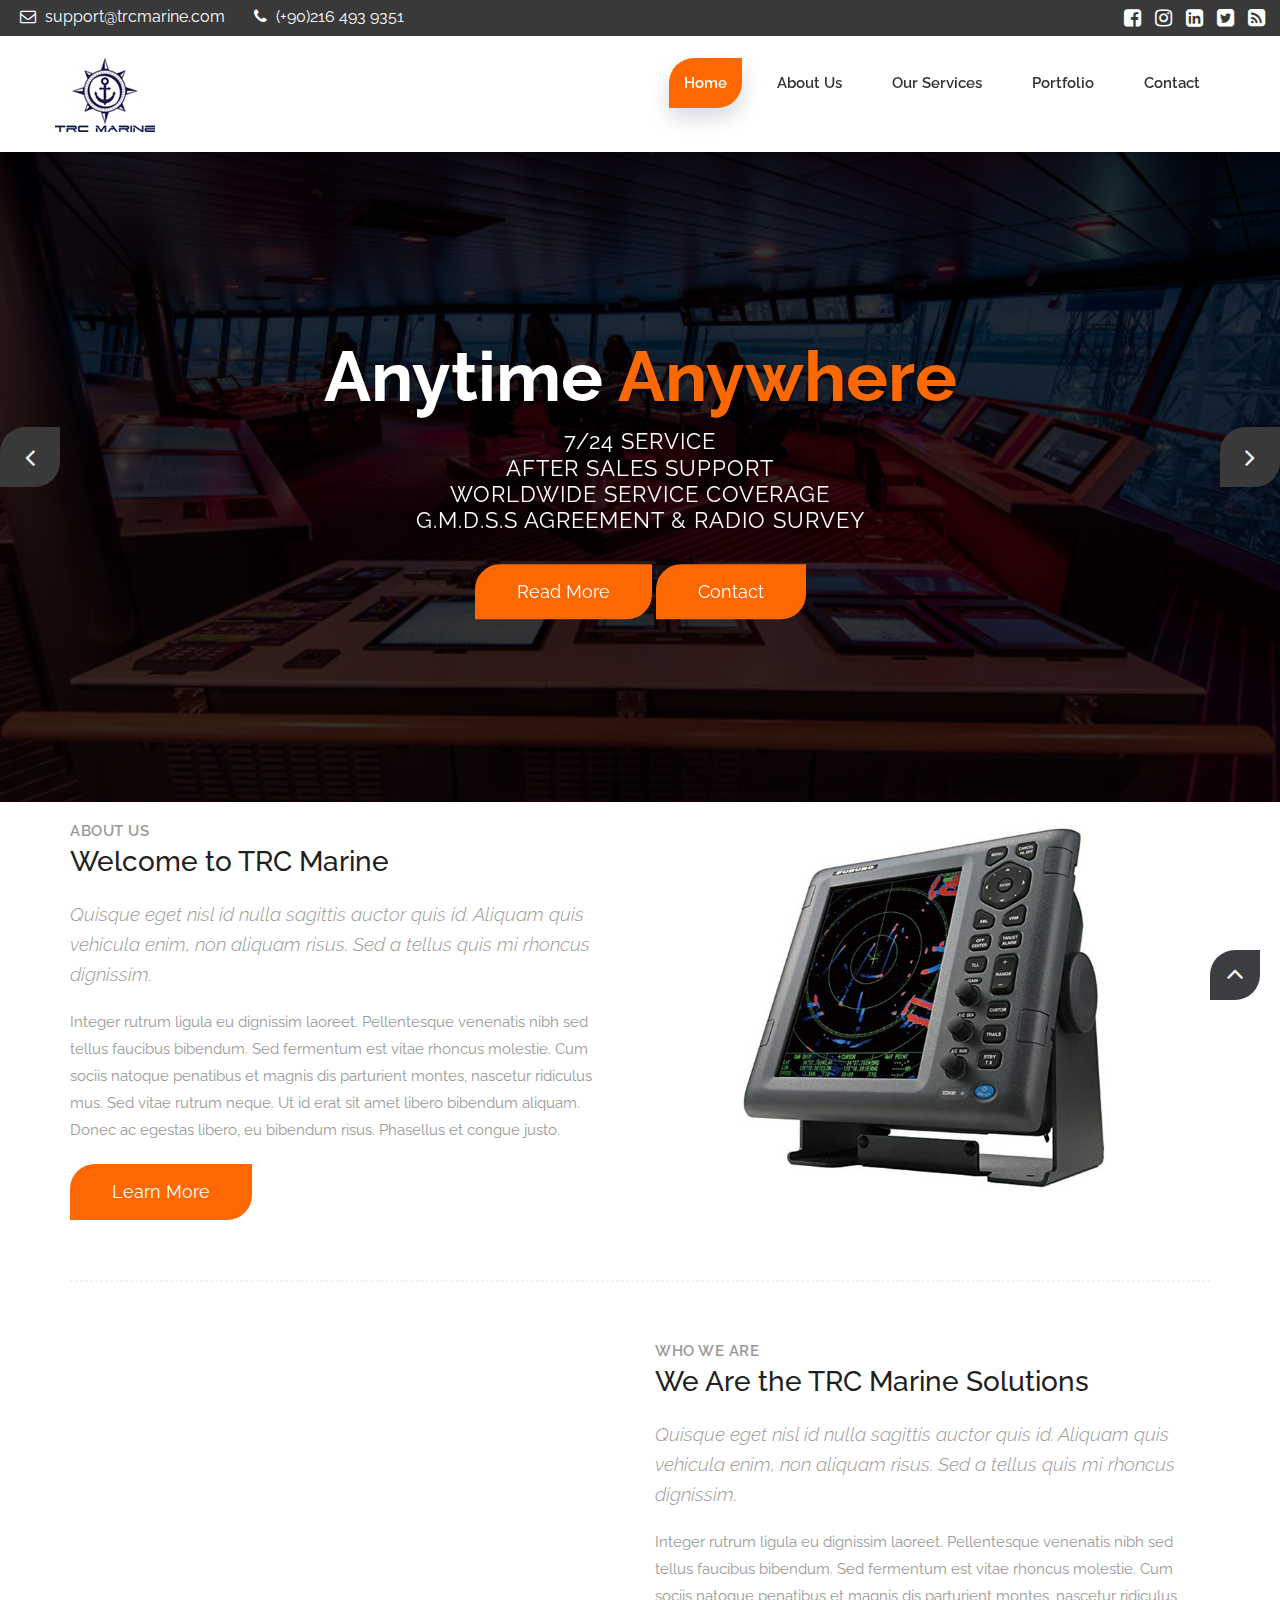
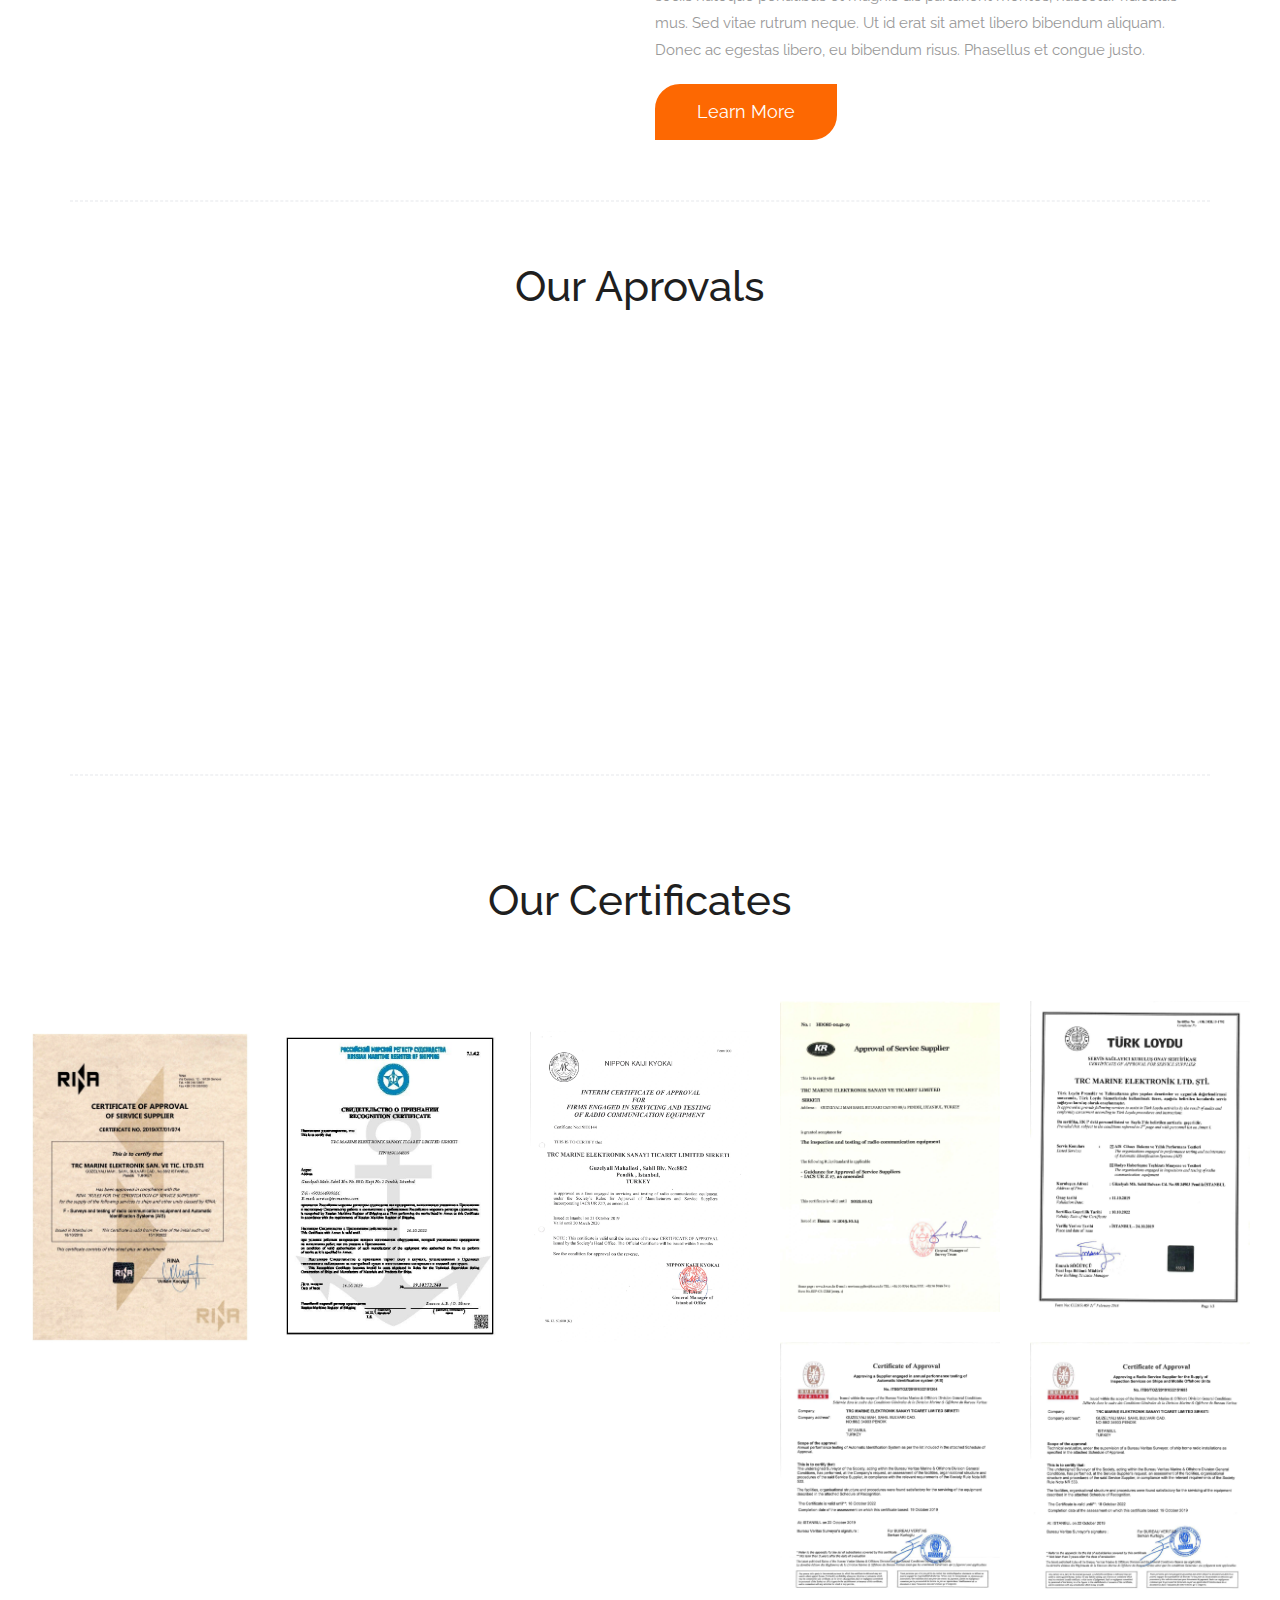
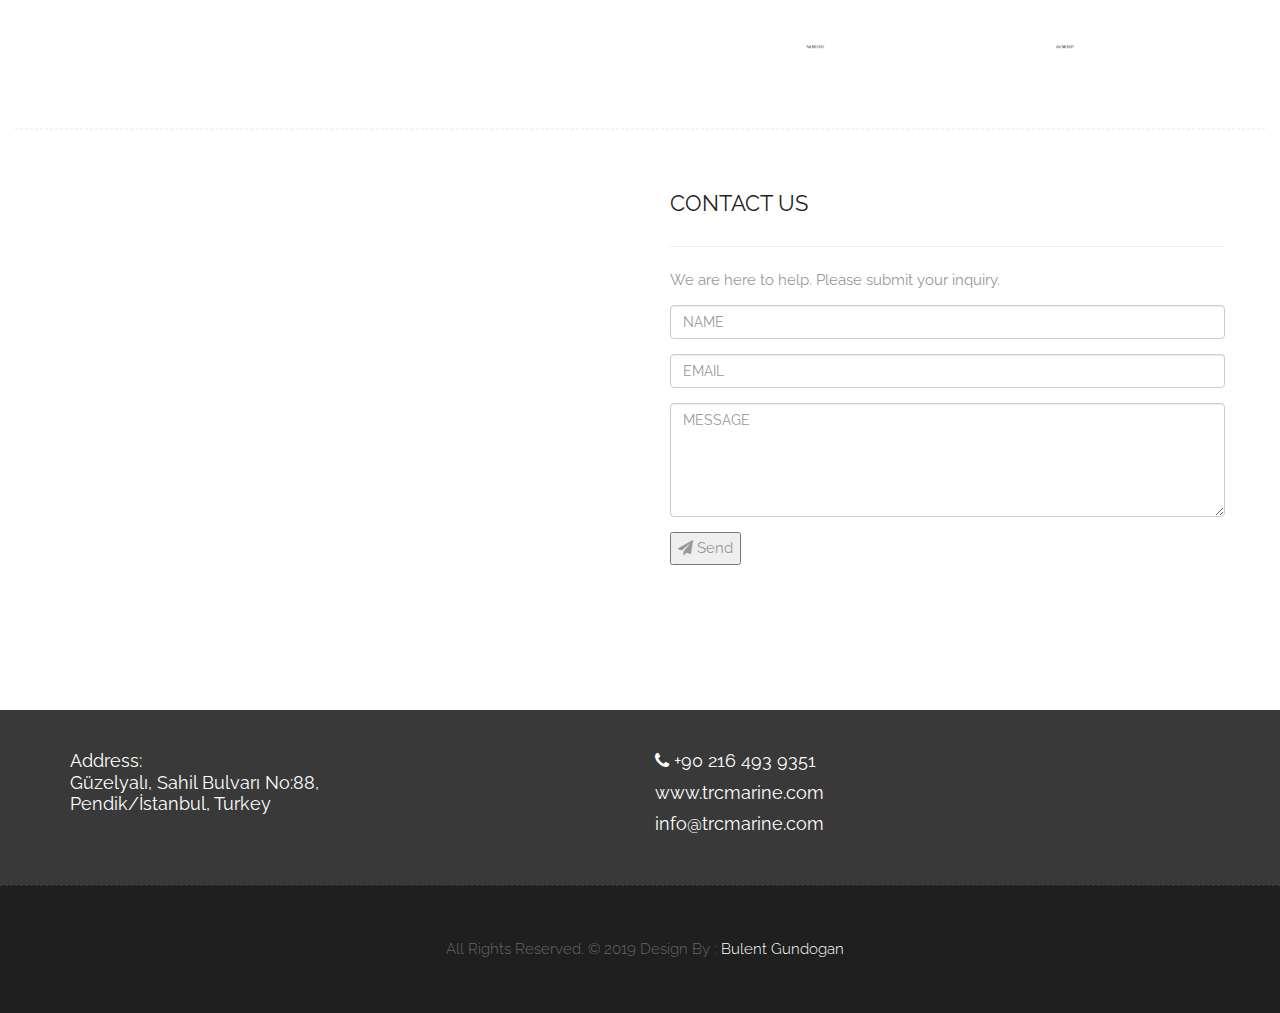
==== index.html @ dfef1de7 "pages uploaded" ====
<!DOCTYPE html>
<html lang="en">

    <!-- Basic -->
    <meta charset="utf-8">
    <meta http-equiv="X-UA-Compatible" content="IE=edge">   
   
    <!-- Mobile Metas -->
    <meta name="viewport" content="width=device-width, minimum-scale=1.0, maximum-scale=1.0, user-scalable=no">
 
     <!-- Site Metas -->
    <title>TRC Marine Electronics</title>  
    <meta name="keywords" content="">
    <meta name="description" content="">
    <meta name="author" content="">

    <!-- Site Icons -->
    <link rel="shortcut icon" href="images/favicon.ico" type="image/x-icon" />
    <link rel="apple-touch-icon" href="images/apple-touch-icon.png">

    <!-- Bootstrap CSS -->
    <link rel="stylesheet" href="css/bootstrap.min.css">
    <!-- Site CSS -->
    <link rel="stylesheet" href="style.css">
    <!-- Responsive CSS -->
    <link rel="stylesheet" href="css/responsive.css">
    <!-- Custom CSS -->
    <link rel="stylesheet" href="css/custom.css">

    <!-- Modernizer for Portfolio -->
    <script src="js/modernizer.js"></script>

    <!--[if lt IE 9]>
      <script src="https://oss.maxcdn.com/libs/html5shiv/3.7.0/html5shiv.js"></script>
      <script src="https://oss.maxcdn.com/libs/respond.js/1.4.2/respond.min.js"></script>
    <![endif]-->

</head>
<body>

    <!-- LOADER -->
    <div id="preloader">
        <div class="loader">
			<div class="loader__bar"></div>
			<div class="loader__bar"></div>
			<div class="loader__bar"></div>
			<div class="loader__bar"></div>
			<div class="loader__bar"></div>
			<div class="loader__ball"></div>
		</div>
    </div><!-- end loader -->
    <!-- END LOADER -->
    
	<div class="top-bar">
		<div class="container-fluid">
			<div class="row">
				<div class="col-md-6 col-sm-6">
					<div class="left-top">
						<div class="email-box">
							<a href="#"><i class="fa fa-envelope-o" aria-hidden="true"></i> support@trcmarine.com</a>
						</div>
						<div class="phone-box">
							<a href="tel:1234567890"><i class="fa fa-phone" aria-hidden="true"></i> (+90)216 493 9351</a>
						</div>
					</div>
				</div>
				<div class="col-md-6 col-sm-6">
					<div class="right-top">
						<div class="social-box">
							<ul>
								<li><a href="#"><i class="fa fa-facebook-square" aria-hidden="true"></i></a></li>
								<li><a href="#"><i class="fa fa-instagram" aria-hidden="true"></i></a></li>
								<li><a href="#"><i class="fa fa-linkedin-square" aria-hidden="true"></i></a></li>
								<li><a href="#"><i class="fa fa-twitter-square" aria-hidden="true"></i></a></li>
								<li><a href="#"><i class="fa fa-rss-square" aria-hidden="true"></i></a></li>
							<ul>
						</div>
					</div>
				</div>
			</div>
		</div>
	</div>
    <header class="header header_style_01">
        <nav class="megamenu navbar navbar-default">
            <div class="container-fluid">
                <div class="navbar-header">
                    <button type="button" class="navbar-toggle collapsed" data-toggle="collapse" data-target="#navbar" aria-expanded="false" aria-controls="navbar">
                        <span class="sr-only">Toggle navigation</span>
                        <span class="icon-bar"></span>
                        <span class="icon-bar"></span>
                        <span class="icon-bar"></span>
                    </button>
                    <a class="navbar-brand" href="index.html"><img src="images/logos/trcmarinelogo.jpg" alt="image"></a>
                </div>
                <div id="navbar" class="navbar-collapse collapse">
                    <ul class="nav navbar-nav navbar-right">
                        <li><a class="active" href="index.html">Home</a></li>
                        <li><a href="about-us.html">About us</a></li>
                        <li><a href="services.html">Our Services</a></li>
                        <li><a href="portfolio.html">Portfolio</a></li>
						<li><a href="contact.html">Contact</a></li>
                    </ul>
                </div>
            </div>
        </nav>
    </header>
	
	<div class="slider-area">
		<div class="slider-wrapper owl-carousel">
			<div class="slider-item text-center home-one-slider-otem slider-item-four slider-bg-one">
				<div class="container">
					<div class="row">
						<div class="slider-content-area">
							<div class="slide-text">
								<h1 class="homepage-three-title">Anytime <span>Anywhere</span></h1>
                                <h2>7/24 SERVICE
                                    <br>
                                    AFTER SALES SUPPORT
                                    <br>
                                    WORLDWIDE SERVICE COVERAGE
                                    <br>
                                    G.M.D.S.S AGREEMENT & RADIO SURVEY
                                </h2>
								<div class="slider-content-btn">
									<a class="button btn btn-light btn-radius btn-brd" href="#">Read More</a>
									<a class="button btn btn-light btn-radius btn-brd" href="#">Contact</a>
								</div>
							</div>
						</div>
					</div>
				</div>
			</div>
			<div class="slider-item text-center home-one-slider-otem slider-item-four slider-bg-two">
				<div class="container">
					<div class="row">
						<div class="slider-content-area">
							<div class="slide-text">
								<h1 class="homepage-three-title">Our <span>facilities</span></h1>
								<h2>RADIO SURVEY
                                    <br>
                                    VDR/SVDR APT
                                    <br>
                                    GYRO COMPASS SERVICES
                                    <br>
                                    MAGNETIC COMPASS SERVICES
                                </h2>
								<div class="slider-content-btn">
									<a class="button btn btn-light btn-radius btn-brd" href="#">Read More</a>
									<a class="button btn btn-light btn-radius btn-brd" href="#">Contact</a>
								</div>
							</div>
						</div>
					</div>
				</div>
			</div>
			<div class="slider-item text-center home-one-slider-otem slider-item-four slider-bg-three">
				<div class="container">
					<div class="row">
						<div class="slider-content-area">
							<div class="slide-text">
								<h1 class="homepage-three-title">Airtime <span>services</span></h1>
								<h2>INMARSAT COMMUNICATION
                                    <br>
                                    VSAT
                                    <br>
                                    IRIDIUM
                                    <br>
                                    LRIT TEST
                                </h2>
								<div class="slider-content-btn">
									<a class="button btn btn-light btn-radius btn-brd" href="#">Read More</a>
									<a class="button btn btn-light btn-radius btn-brd" href="#">Contact</a>
								</div>
							</div>
						</div>
					</div>
				</div>
			</div>
		</div>
	</div>

    <div id="about" class="section wb">
        <div class="container">
            <div class="row">
                <div class="col-md-6">
                    <div class="message-box">
                        <h4>About Us</h4>
                        <h2>Welcome to TRC Marine</h2>
                        <p class="lead">Quisque eget nisl id nulla sagittis auctor quis id. Aliquam quis vehicula enim, non aliquam risus. Sed a tellus quis mi rhoncus dignissim.</p>

                        <p> Integer rutrum ligula eu dignissim laoreet. Pellentesque venenatis nibh sed tellus faucibus bibendum. Sed fermentum est vitae rhoncus molestie. Cum sociis natoque penatibus et magnis dis parturient montes, nascetur ridiculus mus. Sed vitae rutrum neque. Ut id erat sit amet libero bibendum aliquam. Donec ac egestas libero, eu bibendum risus. Phasellus et congue justo. </p>

                        <a href="#services" class="btn btn-light btn-radius btn-brd grd1">Learn More</a>
                    </div><!-- end messagebox -->
                </div><!-- end col -->

                <div class="col-md-6">
                    <div class="post-media wow fadeIn">
                        <img src="images/pictures/radar.jpg" alt="" class="img-responsive img-rounded">
                    </div><!-- end media -->
                </div><!-- end col -->
            </div><!-- end row -->

            <hr class="hr1"> 

            <div class="row">
				<div class="col-md-6">
                    <div class="post-media wow fadeIn">
                        <img src="uploads/about_02.jpg" alt="" class="img-responsive img-rounded">
                    </div><!-- end media -->
                </div><!-- end col -->
				
                <div class="col-md-6">
                    <div class="message-box">
                        <h4>Who We are</h4>
                        <h2>We Are the TRC Marine Solutions</h2>
                        <p class="lead">Quisque eget nisl id nulla sagittis auctor quis id. Aliquam quis vehicula enim, non aliquam risus. Sed a tellus quis mi rhoncus dignissim.</p>

                        <p> Integer rutrum ligula eu dignissim laoreet. Pellentesque venenatis nibh sed tellus faucibus bibendum. Sed fermentum est vitae rhoncus molestie. Cum sociis natoque penatibus et magnis dis parturient montes, nascetur ridiculus mus. Sed vitae rutrum neque. Ut id erat sit amet libero bibendum aliquam. Donec ac egestas libero, eu bibendum risus. Phasellus et congue justo. </p>

                        <a href="#services" class="btn btn-light btn-radius btn-brd grd1">Learn More</a>
                    </div><!-- end messagebox -->
                </div><!-- end col -->
            </div><!-- end row -->

            <hr class="hr1">

            <div class="section-title text-center">
                <h3>Our Aprovals</h3>
            </div><!-- end title -->

            <div class="row text-center">
                <div class="col-md-3 col-sm-3 col-xs-12">
                    <div class="service-widget">
                        <div class="post-media wow fadeIn">
                            <img src="images/aprovals/abs.jpg" alt="" class="img-responsive img-rounded">
                        </div>
                        
                    </div><!-- end service -->
                </div><!-- end col -->

                <div class="col-md-3 col-sm-3 col-xs-12">
                    <div class="service-widget">
                        <div class="post-media wow fadeIn">
                            <img src="images/aprovals/bureauveritas.jpg" alt="" class="img-responsive img-rounded">
                        </div>
                       
                    </div><!-- end service -->
                </div><!-- end col -->

                <div class="col-md-3 col-sm-3 col-xs-12">
                    <div class="service-widget">
                        <div class="post-media wow fadeIn">
                            <img src="images/aprovals/turkloydu.jpg" alt="" class="img-responsive img-rounded">
                        </div>
                        
                    </div><!-- end service -->
                </div><!-- end col -->

                <div class="col-md-3 col-sm-3 col-xs-12">
                    <div class="service-widget">
                        <div class="post-media wow fadeIn">
                            <img src="images/aprovals/classnk.jpg" alt="" class="img-responsive img-rounded">
                        </div>
                        
                    </div><!-- end service -->
                </div><!-- end col -->

                <div class="col-md-3 col-sm-3 col-xs-12">
                    <div class="service-widget">
                        <div class="post-media wow fadeIn">
                            <img src="images/aprovals/dnvgl.jpg" alt="" class="img-responsive img-rounded">
                        </div>
                        
                    </div><!-- end service -->
                </div><!-- end col -->

                <div class="col-md-3 col-sm-3 col-xs-12">
                    <div class="service-widget">
                        <div class="post-media wow fadeIn">
                            <img src="images/aprovals/kr.jpg" alt="" class="img-responsive img-rounded">
                        </div>
                        
                    </div><!-- end service -->
                </div><!-- end col -->

                <div class="col-md-3 col-sm-3 col-xs-12">
                    <div class="service-widget">
                        <div class="post-media wow fadeIn">
                            <img src="images/aprovals/rina.jpg" alt="" class="img-responsive img-rounded">
                        </div>
                        
                    </div><!-- end service -->
                </div><!-- end col -->

                <div class="col-md-3 col-sm-3 col-xs-12">
                    <div class="service-widget">
                        <div class="post-media wow fadeIn">
                            <img src="images/aprovals/russianmaritime.jpg" alt="" class="img-responsive img-rounded">
                        </div>
                        
                    </div><!-- end service -->
                </div><!-- end col -->

            </div><!-- end row -->

            <hr class="hr1">

        </div><!-- end container -->
    </div><!-- end section -->
	
    <div id="portfolio" class="section wb">
        <div class="container">
            <div class="section-title text-center">
                <h3>Our Certificates</h3>
            </div><!-- end title -->
        </div><!-- end container -->

        <div class="container-fluid">

            <div id="da-thumbs" class="da-thumbs portfolio">
                <div class="post-media pitem item-w1 item-h1 cat1">
                    <a href="images/certificates/iso1.jpg" data-rel="prettyPhoto[gal]">
                        <img src="images/certificates/iso1.jpg" alt="" class="img-responsive">
                        <div></div>
                    </a>
                </div>
                <div class="post-media pitem item-w1 item-h1 cat2">
                    <a href="images/certificates/iso2.jpg" data-rel="prettyPhoto[gal]">
                        <img src="images/certificates/iso2.jpg" alt="" class="img-responsive">
                        <div></div>
                    </a>
                </div>
                <div class="post-media pitem item-w1 item-h1 cat1">
                    <a href="images/certificates/iso3.jpg" data-rel="prettyPhoto[gal]">
                        <img src="images/certificates/iso3.jpg" alt="" class="img-responsive">
                        <div></div>
                    </a>
                </div>
                <div class="post-media pitem item-w1 item-h1 cat4">
                    <a href="images/certificates/iso4.jpg" data-rel="prettyPhoto[gal]">
                        <img src="images/certificates/iso4.jpg" alt="" class="img-responsive">
                        <div></div>
                    </a>
                </div>
                <div class="post-media pitem item-w1 item-h1 cat3">
                    <a href="images/certificates/iso5.jpg" data-rel="prettyPhoto[gal]">
                        <img src="images/certificates/iso5.jpg" alt="" class="img-responsive">
                        <div></div>
                    </a>
                </div>
                <div class="post-media pitem item-w1 item-h1 cat2">
                    <a href="images/certificates/iso6.jpg" data-rel="prettyPhoto[gal]">
                        <img src="images/certificates/iso6.jpg" alt="" class="img-responsive">
                        <div></div>
                    </a>
                </div>
                <div class="post-media pitem item-w1 item-h1 cat1">
                    <a href="images/certificates/iso7.jpg" data-rel="prettyPhoto[gal]">
                        <img src="images/certificates/iso7.jpg" alt="" class="img-responsive">
                        <div></div>
                    </a>
                </div>
                <div class="post-media pitem item-w1 item-h1 cat4">
                    <a href="images/certificates/iso8.jpg" data-rel="prettyPhoto[gal]">
                        <img src="images/certificates/iso8.jpg" alt="" class="img-responsive">
                        <div></div>
                    </a>
                </div>
                <div class="post-media pitem item-w1 item-h1 cat3">
                    <a href="images/certificates/iso9.jpg" data-rel="prettyPhoto[gal]">
                        <img src="images/certificates/iso9.jpg" alt="" class="img-responsive">
                        <div></div>
                    </a>
                </div>

                <div class="post-media pitem item-w1 item-h1 cat2">
                    <a href="images/certificates/iso10.jpg" data-rel="prettyPhoto[gal]">
                        <img src="images/certificates/iso10.jpg" alt="" class="img-responsive">
                        <div></div>
                    </a>
                </div>
            </div><!-- end portfolio -->

            <hr class="hr1">

            <!-- Contact Us -->
    <section class="page-section-no-padding">
        <div class="container-fluid">
            <div class="row ">
                <div class="col-md-6 col-md-push-6">
                    <div class="container">
                        <div class="row ">
                            <div class="col-md-6 contact-container">
                                <h2 class="title-section"><span class="title-regular">CONTACT US</h2>
                                <hr class="title-underline" />
                                <p>
                                    We are here to help. Please submit your inquiry.
                                </p>
                                
                                <!-- MAIL SECTION STARTS HERE -->
                                  <form class="gform pure-form pure-form-stacked" method="POST" data-email="example@email.net"
                                    action="https://script.google.com/macros/s/AKfycbyfYI-tXt7okOmRH0eBBnAzzGrrJkTVpEPXFwJhdKnouFiaS-du/exec">
                                    <div class="form-group">
                                        <input type="text" class="form-control" id="name" name="name" placeholder="NAME" required="name">
                                    </div>
                                     <div class="form-group">
                                        <input type="text" class="form-control" id="email" name="email" type="email" placeholder="EMAIL" required="email">
                                    </div>
                                    <div class="form-group">
                                        <textarea class="form-control" rows="5" id="message" name="message" placeholder="MESSAGE" required="message"></textarea>
                                    </div>
                                    <button class="button-success pure-button button-xlarge"><i class="fa fa-paper-plane"></i>&nbsp;Send</button>
                                    
                                    <div class="thankyou_message" style="display:none;">
                                        <h2><em>Thanks</em> for contacting us!  We will get back to you soon!</h2>
                                    </div>
                                </form>
                                <!--  MAIL SECTION ENDS HERE -->

                            </div>
                        </div>
                    </div>
                </div>
                <div class="col-md-6 col-md-pull-6 padding-0 ">
                    <div id="map" class="img-responsive map-style"></div>
                </div>
            </div>
        </div>
    </section>

        </div><!-- end container -->
    </div><!-- end section -->



    <footer class="footer">
        <div class="container">
            <div class="row">
                <div class="col-md-6 col-sm-6 col-xs-12">

                <address>
                            <h3>Address:<br>
                            Güzelyalı, Sahil Bulvarı No:88, 
                            <br>
                            Pendik/İstanbul, Turkey</h3>
                </address>

                </div><!-- end col -->

				<div class="col-md-6 col-sm-6 col-xs-12">
                    <div class="widget clearfix">
                       <h3><i class="fa fa-phone"></i> +90 216 493 9351</h3>
                       
                       <h3> <a href="https://cemstron.com">www.trcmarine.com</a></h3>
                        
                        <h3><a href="mailto:info@cemstron.com">info@trcmarine.com</a></h3>
                        
                    </div><!-- end clearfix -->
                </div><!-- end col -->
				
            </div><!-- end row -->
        </div><!-- end container -->
    </footer><!-- end footer -->

    <div class="copyrights">
        <div class="container">
            <div class="footer-distributed">
                <div class="footer-left">                   
                    <p class="footer-company-name">All Rights Reserved. &copy; 2019 <a href="#"></a> Design By : 
					<a href="#">Bulent Gundogan</a></p>
                </div>

                
            </div>
        </div><!-- end container -->
    </div><!-- end copyrights -->

    <a href="#" id="scroll-to-top" class="dmtop global-radius"><i class="fa fa-angle-up"></i></a>

    <!-- ALL JS FILES -->
    <script src="js/all.js"></script>
    <!-- ALL PLUGINS -->
    <script src="js/custom.js"></script>
    <script src="js/portfolio.js"></script>
    <script src="js/hoverdir.js"></script>    

<!-- ------------------------------------------------------------ -->
 <!-- Initiate Google Maps - For more Infos look into the documentation -->
    <script src="https://maps.googleapis.com/maps/api/js?key=AIzaSyBaqkqyfo0NPyH2qisoROy8RXR15bAK-jM&callback=initMap">  type="text/javascript"></script>
    <script src="js/google-map.js"></script>

    <!-- Submit the Form to Google Using "AJAX" -->
    <script data-cfasync="false" src="js/form-submission-handler.js"></script>

</body>
</html>
---- style.css ----
/*------------------------------------------------------------------
    Version: 1.0
-------------------------------------------------------------------*/


/*------------------------------------------------------------------
    [Table of contents]

    1. IMPORT FONTS
    2. IMPORT FILES
    3. SKELETON
    4. WP CORE
    5. HEADER
    6. SECTIONS
    7. SECTIONS
    8. PORTFOLIO
    9. TESTIMONIALS
    10. PRICING TABLES
    11. ICON BOXES
    12. MESSAGE BOXES
    13. FEATURES
    14. CONTACT
    15. FOOTER
    16. MISC
    17. BUTTONS
-------------------------------------------------------------------*/


/*------------------------------------------------------------------
    IMPORT FONTS
-------------------------------------------------------------------*/

@import url('https://fonts.googleapis.com/css?family=Raleway:100,200,300,400,500,600,700,900');

/*------------------------------------------------------------------
    IMPORT FILES
-------------------------------------------------------------------*/

@import url(css/animate.css);
@import url(css/flaticon.css);
@import url(css/icomoon.css);
@import url(css/prettyPhoto.css);
@import url(css/owl.carousel.css);
@import url(css/font-awesome.min.css);

/*------------------------------------------------------------------
    SKELETON
-------------------------------------------------------------------*/

body {
    color: #999;
    font-size: 15px;
    font-family: 'Raleway', sans-serif;
    line-height: 1.80857;
}

body.demos .section {
    background: url(images/bg.png) repeat top center #f2f3f5;
}

body.demos .section-title img {
    max-width: 280px;
    display: block;
    margin: 10px auto;
}

body.demos .service-widget h3 {
    border-bottom: 1px solid #ededed;
    font-size: 18px;
    padding: 20px 0;
    background-color: #ffffff;
}

body.demos .service-widget {
    margin: 0 0 30px;
    padding: 30px;
    background-color: #fff
}

body.demos .container-fluid {
    max-width: 1080px
}

a {
    color: #1f1f1f;
    text-decoration: none !important;
    outline: none !important;
    -webkit-transition: all .3s ease-in-out;
    -moz-transition: all .3s ease-in-out;
    -ms-transition: all .3s ease-in-out;
    -o-transition: all .3s ease-in-out;
    transition: all .3s ease-in-out;
}

h1,
h2,
h3,
h4,
h5,
h6 {
    letter-spacing: 0;
    font-weight: normal;
    position: relative;
    padding: 0 0 10px 0;
    font-weight: normal;
    line-height: 120% !important;
    color: #1f1f1f;
    margin: 0
}

h1 {
    font-size: 24px
}

h2 {
    font-size: 22px
}

h3 {
    font-size: 18px
}

h4 {
    font-size: 16px
}

h5 {
    font-size: 14px
}

h6 {
    font-size: 13px
}

h1 a,
h2 a,
h3 a,
h4 a,
h5 a,
h6 a {
    color: #212121;
    text-decoration: none!important;
    opacity: 1
}

h1 a:hover,
h2 a:hover,
h3 a:hover,
h4 a:hover,
h5 a:hover,
h6 a:hover {
    opacity: .8
}

a {
    color: #1f1f1f;
    text-decoration: none;
    outline: none;
}

a,
.btn {
    text-decoration: none !important;
    outline: none !important;
    -webkit-transition: all .3s ease-in-out;
    -moz-transition: all .3s ease-in-out;
    -ms-transition: all .3s ease-in-out;
    -o-transition: all .3s ease-in-out;
    transition: all .3s ease-in-out;
}

.btn-custom {
    margin-top: 20px;
    background-color: transparent !important;
    border: 2px solid #ddd;
    padding: 12px 40px;
    font-size: 16px;
}

.lead {
    font-size: 18px;
    line-height: 30px;
    color: #767676;
    margin: 0;
    padding: 0;
}

blockquote {
    margin: 20px 0 20px;
    padding: 30px;
}

ul, li, ol{
	margin: 0px;
	padding: 0px;
	list-style: none;
}

/*------------------------------------------------------------------
    WP CORE
-------------------------------------------------------------------*/

.first {
    clear: both
}

.last {
    margin-right: 0
}

.alignnone {
    margin: 5px 20px 20px 0;
}

.aligncenter,
div.aligncenter {
    display: block;
    margin: 5px auto 5px auto;
}

.alignright {
    float: right;
    margin: 10px 0 20px 20px;
}

.alignleft {
    float: left;
    margin: 10px 20px 20px 0;
}

a img.alignright {
    float: right;
    margin: 10px 0 20px 20px;
}

a img.alignnone {
    margin: 10px 20px 20px 0;
}

a img.alignleft {
    float: left;
    margin: 10px 20px 20px 0;
}

a img.aligncenter {
    display: block;
    margin-left: auto;
    margin-right: auto
}

.wp-caption {
    background: #fff;
    border: 1px solid #f0f0f0;
    max-width: 96%;
    /* Image does not overflow the content area */
    padding: 5px 3px 10px;
    text-align: center;
}

.wp-caption.alignnone {
    margin: 5px 20px 20px 0;
}

.wp-caption.alignleft {
    margin: 5px 20px 20px 0;
}

.wp-caption.alignright {
    margin: 5px 0 20px 20px;
}

.wp-caption img {
    border: 0 none;
    height: auto;
    margin: 0;
    max-width: 98.5%;
    padding: 0;
    width: auto;
}

.wp-caption p.wp-caption-text {
    font-size: 11px;
    line-height: 17px;
    margin: 0;
    padding: 0 4px 5px;
}


/* Text meant only for screen readers. */

.screen-reader-text {
    clip: rect(1px, 1px, 1px, 1px);
    position: absolute !important;
    height: 1px;
    width: 1px;
    overflow: hidden;
}

.screen-reader-text:focus {
    background-color: #f1f1f1;
    border-radius: 3px;
    box-shadow: 0 0 2px 2px rgba(0, 0, 0, 0.6);
    clip: auto !important;
    color: #21759b;
    display: block;
    font-size: 14px;
    font-size: 0.875rem;
    font-weight: bold;
    height: auto;
    left: 5px;
    line-height: normal;
    padding: 15px 23px 14px;
    text-decoration: none;
    top: 5px;
    width: auto;
    z-index: 100000;
    /* Above WP toolbar. */
}

/*------------------------------------------------------------------
    Top head
-------------------------------------------------------------------*/

.top-bar{
	background: #393939;
}
.left-top{
	padding: 3px 0px; 
}
.email-box{
	display: inline-block;
	margin-right: 20px;
}
.email-box a{
	color: #ffffff;
	font-size: 16px;
}
.email-box a:hover{
	color: #fd6802;
}
.email-box a i{
	padding: 0px 5px;
}
.phone-box{
	display: inline-block;
}

.phone-box a{
	color: #ffffff;
	font-size: 16px;
}
.phone-box a:hover{
	color: #fd6802;
}
.phone-box a i{
	padding: 0px 5px;
}

.social-box{
	float: right;
}

.social-box ul li{
	display: inline-block;
	padding-left: 10px;
}

.social-box ul li a{
	color: #ffffff;
	font-size: 20px;
}
.social-box ul li a:hover{
	color: #fd6802;
}


/*------------------------------------------------------------------
    HEADER
-------------------------------------------------------------------*/

.megamenu .nav,
.megamenu .collapse,
.megamenu .dropup,
.megamenu .dropdown {
    position: static;
}

.megamenu .container-fluid {
    position: relative;
}

.megamenu .dropdown-menu {
    left: auto;
}

.megamenu .megamenu-content {
    padding: 20px 30px;
}

.megamenu .dropdown.megamenu-fw .dropdown-menu {
    left: 0;
    right: 0;
}

.megamenu .list-unstyled {
    min-width: 200px;
}

.header_style_01 {
    background-color: rgba(255, 255, 255);
    display: block;
    left: 0;
    padding: 20px 40px !important;
    position: relative;
    right: 0;
    top: 0;
    width: 100%;
	-webkit-box-shadow: 0px 2px 5px 0px rgba(0,0,0,0.30);
	-moz-box-shadow: 0px 2px 5px 0px rgba(0,0,0,0.30);
	box-shadow: 0px 2px 5px 0px rgba(0,0,0,0.30);
    z-index: 111;
}

.header_style_01 .navbar-default {
    background-color: transparent;
    border: 0;
	border-radius: 0px;
}

.header_style_01 .navbar,
.header_style_01 .navbar-nav,
.header_style_01 .navbar-default,
.header_style_01 .nav {
    margin-bottom: 0 !important;
}

.header_style_01 .navbar-brand {
    padding: 2px 15px 0 15px;
	height: auto;
}

.header_style_01 .navbar-default .navbar-nav > li > a {
    border-radius: 0;
    color: #ffffff;
    font-size: 15px;
    font-style: normal;
    font-weight: 600;
    text-transform: capitalize;
    background-color: transparent;
}

.header_style_01 .navbar-default .navbar-nav > li a {
	color: #333333;
	padding: 15px 15px;
}

.header_style_01 .navbar-default .navbar-nav > li a.active{
	color: #ffffff;
	box-shadow: 0 10px 20px 0 rgba(5, 16, 44, .15);
	border-radius: 25px 0px 25px 0px;
	background: #fd6802;
}

.header_style_01 .navbar-default .navbar-nav > li:hover a,
.header_style_01 .navbar-default .navbar-nav > li:focus a {
    color: #ffffff;
	box-shadow: 0 10px 20px 0 rgba(5, 16, 44, .15);
	border-radius: 25px 0px 25px 0px;
	background: #fd6802;
}

.header_style_01 .navbar-right > li {
    margin-top: 2px;
    -webkit-transition: all .3s ease-in-out;
    -moz-transition: all .3s ease-in-out;
    -ms-transition: all .3s ease-in-out;
    -o-transition: all .3s ease-in-out;
    transition: all .3s ease-in-out;
}

.header_style_01 .navbar-right > li > a {
    padding-bottom: 10px;
    padding-top: 10px;
}

li.social-links {
    margin: 0 8px;
}

li.social-links a {
    padding: 13px 0 !important;
}

.navbar-nav li {
    position: relative;
	margin: 0px 10px;
}

.navbar-nav span {
    font-size: 24px;
    position: absolute;
    right: 2px;
    top: 13px;
}

/*------------------------------------------------------------------
    Banner Slider
-------------------------------------------------------------------*/

.slider-bg-one {
    background-image: url("images/slider/slider-1.jpg");
    background-position: center center;
    background-repeat: no-repeat;
    background-size: cover;
}

.slider-bg-two {
    background-image: url("images/slider/slider-2.jpg");
    background-position: center center;
    background-repeat: no-repeat;
    background-size: cover;
}

.slider-bg-three {
    background-image: url("images/slider/slider-3.jpg");
    background-position: center center;
    background-repeat: no-repeat;
    background-size: cover;
}

.slider-content-area {
    height: 100vh;
    position: relative;
}

.home-one-slider-otem .slider-content-area {
    height: 650px;
    position: relative;
}

.slide-text {
    position: absolute;
    top: 50%;
    transform: translateY(-50%);
    width: 100%;
    z-index: 1;
}

.slide-text h1 {
    color: #fff;
    font-size: 70px;
    font-weight: 700;
    text-transform: capitalize;
	text-shadow: 0px 4px 3px rgba(0,0,0,0.4),
             0px 8px 13px rgba(0,0,0,0.1),
             0px 18px 23px rgba(0,0,0,0.1);
}

.slide-text h1 span{
	color: #fd6802;
}

.slide-text h2 {
    color: #fff;
    font-size: 22px;
    letter-spacing: 1px;
    margin-bottom: 20px;
	text-shadow: 0px 4px 3px rgba(0,0,0,0.4),
             0px 8px 13px rgba(0,0,0,0.1),
             0px 18px 23px rgba(0,0,0,0.1);
}


.slider-wrapper .owl-nav .owl-prev, .slider-wrapper .owl-nav .owl-next {
    background: #393939;
    height: 60px;
    top: 50%;
    transform: translateY(-50%);
    transition: all 0.4s ease-in-out 0s;
    width: 60px;
	border-radius: 25px 0px 25px 0px;
}

.slider-wrapper .owl-nav .owl-prev:hover, .slider-wrapper .owl-nav .owl-next:hover {
	background: #fd6802;
}

.slider-wrapper .owl-nav .owl-prev {
    margin-left: 0%;
	left: 0px;
	position: absolute;
}

.slider-wrapper .owl-nav .owl-prev i{
	position: absolute;
	left: 0px;
	right: 0;
	width: auto;
	height: auto;
	background: none;
	color: #ffffff;
}

.slider-wrapper .owl-nav .owl-next {
    margin-right: 0%;
    right: 0;
	position: absolute;
}

.slider-wrapper .owl-nav .owl-next i{
	position: absolute;
	right: 0;
	left: 0px;
	width: auto;
	height: auto;
	background: none;
	color: #ffffff;
}

.home-one-slider-otem::before{
	content: "";
	position: absolute;
	background: rgba(0,0,0, 0.8);
	width: 100%;
	height: 100%;
	top: 0%;
	left: 100%;
	z-index: 1
}


/*------------------------------------------------------------------
    SECTIONS
-------------------------------------------------------------------*/

.parallax {
    background-attachment: fixed;
    background-size: cover;
    height: 100%;
    padding: 120px 0;
    position: relative;
    width: 100%;
}

.parallax.parallax-off {
    background-attachment: scroll !important;
    display: block;
    height: 100%;
    min-height: 100%;
    overflow: hidden;
    position: relative;
    background-position: center center;
    vertical-align: sub;
    width: 100%;
    z-index: 2;
}

.no-scroll-xy {
    overflow: hidden !important;
    -webkit-transition: all .4s ease-in-out;
    -moz-transition: all .4s ease-in-out;
    -ms-transition: all .4s ease-in-out;
    -o-transition: all .4s ease-in-out;
    transition: all .4s ease-in-out;
}

.section {
    display: block;
    position: relative;
    overflow: hidden;
    padding: 20px 0;
}

.noover {
    overflow: visible;
}

.noover .btn-dark {
    border: 0 !important;
}

.nopad {
    padding: 0;
}

.nopadtop {
    padding-top: 0;
}

.section.wb {
    background-color: #ffffff;
}

.section.lb {
    background-color: #f2f3f5;
}

.section.db {
    background-color: #1f1f1f;
}

.section.color1 {
    background-color: #448AFF;
}

.first-section {
    display: block;
    position: relative;
    overflow: hidden;
    padding: 16em 0 13em;
}

.first-section h2 {
    color: #ffffff;
    font-size: 68px;
    font-weight: 300;
    text-transform: capitalize;
    display: block;
    margin: 0;
    padding: 0 0 30px;
    position: relative;
}

.first-section .lead {
    font-size: 21px;
    font-weight: 300;
    padding: 0 0 40px;
    margin: 0;
    line-height: inherit;
    color: #ffffff;
}

.macbookright {
    width: 980px;
    position: absolute;
    right: -15%;
    bottom: -6%;
}

.section-title {
    display: block;
    position: relative;
    margin-bottom: 60px;
}

.section-title p {
    color: #999;
    font-weight: 400;
    font-size: 18px;
    line-height: 33px;
    margin: 0;
}

.section-title h3 {
    font-size: 42px;
    font-weight: 500;
    line-height: 62px;
    margin: 0 0 25px;
    padding: 0;
    text-transform: none;
}

.section.colorsection p,
.section.colorsection h3,
.section.db h3 {
    color: #ffffff;
}

.service-widget{
	background: #ffffff;
}

.section.lb .service-dit h3{
	padding: 12px 0px;
}
.service-dit{
	padding: 20px 15px;
}


/*------------------------------------------------------------------
    PORTFOLIO
-------------------------------------------------------------------*/

.item-h2,
.item-h1 {
    height: 100% !important;
    height: auto !important;
}

.isotope-item {
    z-index: 2;
    padding: 0;
}

.isotope-hidden.isotope-item {
    pointer-events: none;
    z-index: 1;
}

.isotope,
.isotope .isotope-item {
    /* change duration value to whatever you like */
    -webkit-transition-duration: 0.8s;
    -moz-transition-duration: 0.8s;
    transition-duration: 0.8s;
}

.isotope {
    -webkit-transition-property: height, width;
    -moz-transition-property: height, width;
    transition-property: height, width;
}

.isotope .isotope-item {
    -webkit-transition-property: -webkit-transform, opacity;
    -moz-transition-property: -moz-transform, opacity;
    transition-property: transform, opacity;
}

.portfolio-filter ul {
    padding: 0;
    z-index: 2;
    display: block;
    position: relative;
    margin: 0;
}

.portfolio-filter ul li {
    border-radius: 0;
    display: inline-block;
    margin: 0 5px 0 0;
    text-decoration: none;
    text-transform: uppercase;
    vertical-align: middle;
}

.portfolio-filter ul li:last-child:after {
    content: "";
}

.portfolio-filter ul li .btn-dark {
    box-shadow: none;
    background-color: transparent;
    border: 2px solid #fd6802 !important;
    color: #393939;
    font-weight: 500;
    font-size: 14px;
    padding: 15px 35px;
}

.da-thumbs {
    list-style: none;
    position: relative;
    padding: 0;
}

.da-thumbs .pitem {
    margin: 0;
    padding: 15px;
    position: relative;
}

.da-thumbs .pitem a,
.da-thumbs .pitem a img {
    display: block;
    position: relative;
}

.da-thumbs .pitem a {
    overflow: hidden;
}

.da-thumbs .pitem a div {
    position: absolute;
    background-color: rgba(0, 0, 0, 0.8);
    width: 100%;
    height: 100%;
}

.da-thumbs .pitem a div h3 {
    display: block;
    color: #ffffff;
    font-size: 20px;
    padding: 30px 15px;
    text-transform: capitalize;
    font-weight: normal;
}

.da-thumbs .pitem a div h3 small {
    display: block;
    color: #ffffff;
    margin-top: 5px;
    font-size: 13px;
    font-weight: 300;
}

.da-thumbs .pitem a div i {
    background-color: #fd6802;
    position: absolute;
    color: #ffffff !important;
    bottom: 0;
    font-size: 15px;
    z-index: 12;
    right: 0;
    width: 50px;
    height: 50px;
    line-height: 50px;
    text-align: center;
	border-radius: 25px 0px 0px 0px;
}


/*------------------------------------------------------------------
    TESTIMONIALS
-------------------------------------------------------------------*/

.logos img {
    margin: auto;
    display: block;
    text-align: center;
    width: 100%;
    opacity: 0.3;
}

.logos img:hover {
    opacity: 0.5;
}

.desc h3 i {
    color: #fd6802;
    font-size: 37px;
    vertical-align: middle;
    margin-right: 12px;
}

.desc {
    padding: 30px;
    position: relative;
    background: #393939;
    border: 1px solid #393939;
	-webkit-border-radius: 25px 0px 25px 0px;
	-moz-border-radius: 25px 0px 25px 0px;
	border-radius: 25px 0px 25px 0px;
}

.testi-meta {
    display: block;
    margin-top: 20px;
}

.testimonial h4 {
    font-size: 18px;
    color: #ffffff;
    padding: 13px 0 0;
}

.testimonial img {
    max-width: 55px;
}

.testimonial small {
    margin-top: 7px;
    font-size: 16px;
    display: block;
}

.testimonial {
    background-color: transparent;
}

.testimonial h3 {
    padding: 0 0 10px;
    font-size: 20px;
    font-weight: 600;
}

.testimonial small,
.testimonial .lead {
    background-color: transparent;
    color: #aaa;
    display: block;
    font-size: 16px;
    font-style: italic;
    line-height: 30px;
    margin: 0;
    padding: 0;
    position: relative;
}

.testimonial p:after {
    display: none;
}


/*------------------------------------------------------------------
    PRICING TABLES
-------------------------------------------------------------------*/

.pricing-table {
    margin: 50px 0 0 0;
    background: #fff;
    box-shadow: 0 5px 14px rgba(0, 0, 0, 0.1);
}

.pricing-table i {
    width: 30px;
    color: #c2c2c2;
    display: inline-block;
    margin-right: 10px;
    padding-right: 5px;
    border-right: 1px solid #ececec;
}

.pricing-table .btn-dark {
    padding: 10px 24px;
    font-size: 15px;
}

.pricing-table strong {
    font-weight: 600;
    margin-right: 6px;
    color: #1f1f1f;
}

.pricing-table-header {
    padding: 30px 0 25px 0;
    background: #ffffff;
}

.pricing-table-header h2 {
    font-size: 31px;
    margin: 0;
    padding: 0;
    font-weight: 300;
}

.pricing-table-header h3 {
    font-size: 15px;
    font-weight: 600;
    color: #aaaaaa;
    margin-top: 10px;
    text-transform: uppercase;
}

.pricing-table-space {
    height: 10px;
}

.pricing-table-text {
    margin: 15px 30px 0 30px;
    padding: 0 10px 15px 10px;
    border-bottom: 1px solid #ececec;
    font-weight: 300;
    line-height: 30px;
    color: #c2c2c2;
    font-size: 16px;
}

.pricing-table-text p {
    font-weight: 400;
}

.pricing-table-features {
    margin: 15px 30px 0 30px;
    padding: 0 10px 15px 30px;
    border-bottom: 1px solid #ececec;
    text-align: left;
    line-height: 30px;
    font-size: 16px;
    color: #c2c2c2;
}

.pricing-table-highlighted h3,
.pricing-table-highlighted h2 {
    color: #ffffff !important;
}

.pricing-table-sign-up {
    margin-top: 25px;
    padding-bottom: 30px;
}


/* Highlighted table */

.pricing-table-highlighted {
    margin-top: 0;
}

.m130 {
    margin-top: 130px;
}

.nav-pills {
    border: 1px solid #e1e1e1;
}

.nav-pills > li {
    width: 50%;
    padding: 10px;
    float: left;
    margin: 0 !important;
}

.nav-pills > li > a {
    margin: 0!important;
    text-align: center;
    background-color: #f4f4f4;
}


/*------------------------------------------------------------------
    ICON BOXES
-------------------------------------------------------------------*/

.icon-wrapper {
    position: relative;
    cursor: pointer;
    display: block;
    z-index: 1;
}

.icon-wrapper i {
    width: 75px;
    height: 75px;
    text-align: center;
    line-height: 75px;
    font-size: 28px;
    background-color: #f2f3f5;
    color: #1f1f1f;
    margin-top: 0;
}

.small-icons.icon-wrapper:hover i,
.small-icons.icon-wrapper:hover i:hover,
.small-icons.icon-wrapper i {
    width: auto !important;
    height: auto !important;
    line-height: 1 !important;
    padding: 0 !important;
    color: #e3e3e3 !important;
    background-color: transparent !important;
    background: none !important;
    margin-right: 10px !important;
    vertical-align: middle;
    font-size: 24px !important;
}

.small-icons.icon-wrapper h3 {
    font-size: 18px;
    padding-bottom: 5px;
}

.small-icons.icon-wrapper p {
    padding: 0;
    margin: 0;
}

.icon-wrapper h3 {
    font-size: 21px;
    padding: 0 0 15px;
    margin: 0;
}

.icon-wrapper p {
    margin-bottom: 0;
    padding-left: 95px;
}

.icon-wrapper p small {
    display: block;
    color: #999;
    margin-top: 10px;
    text-transform: none;
    font-weight: 600;
    font-size: 16px;
}

.icon-wrapper p small:after {
    content: "\f105";
    font-family: FontAwesome;
    margin-left: 5px;
    font-size: 11px;
}

.effect-1 {
    display: inline-block;
    cursor: pointer;
    text-align: center;
    position: relative;
    text-decoration: none;
    z-index: 1;
}

.effect-1:after {
    pointer-events: none;
    position: absolute;
    width: 100%;
    height: 100%;
    border-radius: 50%;
    content: '';
    -webkit-box-sizing: content-box;
    -moz-box-sizing: content-box;
    box-sizing: content-box;
}

.effect-1 {
    -webkit-transition: background 0.2s, color 0.2s;
    -moz-transition: background 0.2s, color 0.2s;
    transition: background 0.2s, color 0.2s;
}

.effect-1:after {
    top: -7px;
    left: -7px;
    padding: 7px;
    box-shadow: 0 0 0 2px #fcbf02;
    -webkit-transition: -webkit-transform 0.2s, opacity 0.2s;
    -webkit-transform: scale(.8);
    -moz-transition: -moz-transform 0.2s, opacity 0.2s;
    -moz-transform: scale(.8);
    -ms-transform: scale(.8);
    transition: transform 0.2s, opacity 0.2s;
    transform: scale(.8);
    opacity: 0;
}

.effect-1:hover:after {
    -webkit-transform: scale(1);
    -moz-transform: scale(1);
    -ms-transform: scale(1);
    transform: scale(1);
    opacity: 1;
}

.effect-1:after {
    -webkit-transform: scale(1.2);
    -moz-transform: scale(1.2);
    -ms-transform: scale(1.2);
    transform: scale(1.2);
}

.effect-1:hover:after {
    -webkit-transform: scale(1);
    -moz-transform: scale(1);
    -ms-transform: scale(1);
    transform: scale(1);
    opacity: 1;
}


/*------------------------------------------------------------------
    MESSAGE BOXES
-------------------------------------------------------------------*/

.service-widget h3 {
    font-size: 22px;
    color: #ffffff;
    padding: 20px 0 12px;
    margin: 0;
	font-weight: 600;
}

.service-widget h3 a,
.section.wb .service-widget h3,
.section.lb .service-widget h3 {
    color: #1f1f1f;
}

.service-widget p {
    margin-bottom: 0;
    padding-bottom: 0;
}

.message-box h4 {
    text-transform: uppercase;
    padding: 0;
    margin: 0 0 5px;
    font-weight: 600;
    letter-spacing: 0.5px;
    font-size: 15px;
    color: #999;
}

.message-box h2 {
    font-size: 28px;
    font-weight: 500;
    padding: 0 0 10px;
    margin: 0;
    line-height: 62px;
    margin-top: 0;
    text-transform: none;
}

.message-box p {
    margin-bottom: 20px;
}

.message-box .lead {
    padding-top: 10px;
    font-size: 19px;
    font-style: italic;
    color: #999;
    padding-bottom: 0;
}

.post-media {
    position: relative;
}

.post-media img {
    width: 100%;
}

.playbutton {
    position: absolute;
    color: #ffffff !important;
    top: 40%;
    font-size: 60px;
    z-index: 12;
    left: 0;
    right: 0;
    text-align: center;
    margin: -20px auto;
}

.hoverbutton {
    background-color: #fd6802;
    position: absolute;
    color: #ffffff !important;
    top: 48%;
    font-size: 21px;
    z-index: 12;
    left: 0;
    opacity: 0;
    right: 0;
    width: 50px;
    height: 50px;
    line-height: 50px;
    text-align: center;
    margin: -20px auto;
}

.service-widget:hover .hoverbutton {
    opacity: 1;
}

hr.hr1 {
    position: relative;
    margin: 60px 0;
    border: 1px dashed #f2f3f5;
}

hr.hr2 {
    position: relative;
    margin: 17px 0;
    border: 1px dashed #f2f3f5;
}

hr.hr3 {
    position: relative;
    margin: 25px 0 30px 0;
    border: 1px dashed #f2f3f5;
}

hr.invis {
    border-color: transparent;
}

hr.invis1 {
    margin: 10px 0;
    border-color: transparent;
}

.section.parallax hr.hr1 {
    border-color: rgba(255, 255, 255, 0.1);
}

.sep1 {
    display: block;
    position: absolute;
    content: '';
    width: 40px;
    height: 40px;
    bottom: -20px;
    left: 50%;
    margin-left: -14px;
    background-color: #1f1f1f;
    -ms-transform: rotate(45deg);
    -webkit-transform: rotate(45deg);
    transform: rotate(45deg);
    z-index: 1;
}

.sep2 {
    display: block;
    position: absolute;
    content: '';
    width: 40px;
    height: 40px;
    top: -20px;
    left: 50%;
    margin-left: -14px;
    background-color: #1f1f1f;
    -ms-transform: rotate(45deg);
    -webkit-transform: rotate(45deg);
    transform: rotate(45deg);
    z-index: 1;
}


/* Divider Styles */

.divider-wrapper {
    width: 100%;
    box-shadow: 0 5px 14px rgba(0, 0, 0, 0.1);
    height: 540px;
    margin: 0 auto;
    position: relative;
}

.divider-wrapper:hover {
    cursor: none;
}

.divider-bar {
    position: absolute;
    width: 10px;
    left: 50%;
    top: -10px;
    bottom: -15px;
}

.code-wrapper {
    border: 1px solid #ffffff;
    display: block;
    overflow: hidden;
    width: 100%;
    height: 100%;
    position: relative;
    background: url("uploads/code.jpg") no-repeat;
}

.design-wrapper {
    overflow: hidden;
    position: absolute;
    top: 0;
    left: 0;
    right: 0;
    bottom: 0;
    -webkit-transform: translateX(50%);
    transform: translateX(50%);
}

.design-image {
    display: block;
    width: 100%;
    height: 100%;
    position: relative;
    -webkit-transform: translateX(-50%);
    transform: translateX(-50%);
    background: url("uploads/design.jpg") no-repeat;
}


/*------------------------------------------------------------------
    FEATURES
-------------------------------------------------------------------*/

.customwidget h1 {
    font-size: 44px;
    color: #ffffff;
    padding: 15px 0 25px;
    margin: 0;
    line-height: 1 !important;
    font-weight: 500;
}

.customwidget ul {
    padding: 0;
    display: block;
    margin-bottom: 30px;
}

.customwidget li i {
    margin-right: 5px;
}

.customwidget li {
    color: #ffffff;
    margin-right: 10px;
}

.image-center img {
    position: relative;
    margin: 0 0 -208px;
    z-index: 10;
    padding-right: 30px;
    text-align: center;
}

.customwidget p {
    font-style: italic;
    font-size: 18px;
    padding: 0 0 10px;
}

.img-center img {
    width: 100%;
    box-shadow: 0 5px 14px rgba(0, 0, 0, 0.1);
}

.img-center {
    margin: auto;
}

#features li p {
    margin-bottom: 0;
    padding-bottom: 0;
}

#features li {
    display: table;
    width: 100%;
    margin: 64px 0;
    cursor: pointer;
	-webkit-box-shadow: 0px 5px 35px 0px rgba(148, 146, 245, 0.15);
	box-shadow: 0px 5px 35px 0px rgba(148, 146, 245, 0.15);
	background: #393939;
	border-radius: 25px 0px 25px 0px;
	transition: all 1s ease-in-out;
}

#features li:hover {
	transform: scale(1.07);
	transition: all 1s ease-in-out;
	z-index: 1000;
}

.features-left,
.features-right {
    padding: 0 10px;
}

.features-right li:last-child,
.features-left li:last-child {
    margin-bottom: 0px;
    padding-bottom: 0 !important;
}

.features-right li i,
.features-left li i {
    width: 68px;
    height: 68px;
    line-height: 68px;
    display: table;
    border-radius: 25px 0px 25px 0px;
    font-size: 26px;
	color: #ffffff;
    background-color: #fd6802;
    margin: 0 auto 22px;
    position: relative;
    text-align: center;
    z-index: 55;
    transition: .4s;
    padding: 0;
}

.features-right li i:hover,
.features-left li i:hover {
	background: #fcbf02;
}

#features i img {
    display: table;
    margin: 0 auto;
}

.features-left li i:before,
.features-right li i:before {
    text-align: center;
}

.features-right li i .ico-current,
.features-left li i .ico-current {
    opacity: 1;
    transition: .4s;
    visibility: visible;
}

.features-right li i .ico-hover,
.features-left li i .ico-hover {
    opacity: 0;
    transition: .4s;
    visibility: hidden;
    top: 19px;
}

.features-right li:hover .ico-current,
.features-left li:hover .ico-current {
    opacity: 0;
    transition: .4s;
    visibility: hidden;
}

.features-right li:hover .ico-hover,
.features-left li:hover .ico-hover {
    opacity: 1;
    transition: .4s;
    visibility: visible;
}

.features-right i {
    float: left;
}

.fr-inner {
    margin-left: 90px;
}

.features-left i {
    float: right;
}

.fl-inner {
    text-align: right;
    margin-right: 90px;
}

#features h4 {
    text-transform: capitalize;
    margin: 0;
    font-size: 19px;
	color: #ffffff;
}


/*------------------------------------------------------------------
    CONTACT
-------------------------------------------------------------------*/

.bootstrap-select {
    width: 100% \0;
    /*IE9 and below*/
}

.bootstrap-select > .dropdown-toggle {
    width: 100%;
    padding-right: 25px;
}

.has-error .bootstrap-select .dropdown-toggle,
.error .bootstrap-select .dropdown-toggle {
    border-color: #b94a48;
}

.bootstrap-select.fit-width {
    width: auto !important;
}

.bootstrap-select:not([class*="col-"]):not([class*="form-control"]):not(.input-group-btn) {
    width: 100%;
}

.bootstrap-select .dropdown-toggle:focus {
    outline: thin dotted #333333 !important;
    outline: 5px auto -webkit-focus-ring-color !important;
    outline-offset: -2px;
}

.bootstrap-select.form-control {
    margin-bottom: 0;
    padding: 0;
    border: none;
}

.bootstrap-select.form-control:not([class*="col-"]) {
    width: 100%;
}

.bootstrap-select.form-control.input-group-btn {
    z-index: auto;
}

.bootstrap-select.btn-group:not(.input-group-btn),
.bootstrap-select.btn-group[class*="col-"] {
    float: none;
    display: inline-block;
    margin-left: 0;
}

.bootstrap-select.btn-group.dropdown-menu-right,
.bootstrap-select.btn-group[class*="col-"].dropdown-menu-right,
.row .bootstrap-select.btn-group[class*="col-"].dropdown-menu-right {
    float: right;
}

.form-inline .bootstrap-select.btn-group,
.form-horizontal .bootstrap-select.btn-group,
.form-group .bootstrap-select.btn-group {
    margin-bottom: 0;
}

.form-group-lg .bootstrap-select.btn-group.form-control,
.form-group-sm .bootstrap-select.btn-group.form-control {
    padding: 0;
}

.form-inline .bootstrap-select.btn-group .form-control {
    width: 100%;
}

.bootstrap-select.btn-group.disabled,
.bootstrap-select.btn-group > .disabled {
    cursor: not-allowed;
}

.bootstrap-select.btn-group.disabled:focus,
.bootstrap-select.btn-group > .disabled:focus {
    outline: none !important;
}

.bootstrap-select.btn-group .dropdown-toggle .filter-option {
    display: inline-block;
    overflow: hidden;
    width: 100%;
    text-align: left;
}

.bootstrap-select.btn-group .dropdown-toggle .fa-angle-down {
    position: absolute;
    top: 30% !important;
    right: -5px;
    vertical-align: middle;
}

.bootstrap-select.btn-group[class*="col-"] .dropdown-toggle {
    width: 100%;
}

.bootstrap-select.btn-group .dropdown-menu {
    border: 1px solid #ededed;
    box-shadow: none;
    box-sizing: border-box;
    min-width: 100%;
    padding: 20px 10px;
    z-index: 1035;
}

.dropdown-menu > li > a {
    background-color: transparent !important;
    color: #bcbcbc !important;
    font-size: 15px;
    padding: 10px 20px;
}

.bootstrap-select.btn-group .dropdown-menu.inner {
    position: static;
    float: none;
    border: 0;
    padding: 0;
    margin: 0;
    border-radius: 0;
    -webkit-box-shadow: none;
    box-shadow: none;
}

.bootstrap-select.btn-group .dropdown-menu li {
    position: relative;
}

.bootstrap-select.btn-group .dropdown-menu li.active small {
    color: #fff;
}

.bootstrap-select.btn-group .dropdown-menu li.disabled a {
    cursor: not-allowed;
}

.bootstrap-select.btn-group .dropdown-menu li a {
    cursor: pointer;
}

.bootstrap-select.btn-group .dropdown-menu li a.opt {
    position: relative;
    padding-left: 2.25em;
}

.bootstrap-select.btn-group .dropdown-menu li a span.check-mark {
    display: none;
}

.bootstrap-select.btn-group .dropdown-menu li a span.text {
    display: inline-block;
}

.bootstrap-select.btn-group .dropdown-menu li small {
    padding-left: 0.5em;
}

.bootstrap-select.btn-group .dropdown-menu .notify {
    position: absolute;
    bottom: 5px;
    width: 96%;
    margin: 0 2%;
    min-height: 26px;
    padding: 3px 5px;
    background: #f5f5f5;
    border: 1px solid #e3e3e3;
    -webkit-box-shadow: inset 0 1px 1px rgba(0, 0, 0, 0.05);
    box-shadow: inset 0 1px 1px rgba(0, 0, 0, 0.05);
    pointer-events: none;
    opacity: 0.9;
    -webkit-box-sizing: border-box;
    -moz-box-sizing: border-box;
    box-sizing: border-box;
}

.bootstrap-select.btn-group .no-results {
    padding: 3px;
    background: #f5f5f5;
    margin: 0 5px;
    white-space: nowrap;
}

.bootstrap-select.btn-group.fit-width .dropdown-toggle .filter-option {
    position: static;
}

.bootstrap-select.btn-group.fit-width .dropdown-toggle .caret {
    position: static;
    top: auto;
    margin-top: 4px;
}

.bootstrap-select.btn-group.show-tick .dropdown-menu li.selected a span.check-mark {
    position: absolute;
    display: inline-block;
    right: 15px;
    margin-top: 5px;
}

.bootstrap-select.btn-group.show-tick .dropdown-menu li a span.text {
    margin-right: 34px;
}

.bootstrap-select.show-menu-arrow.open > .dropdown-toggle {
    z-index: 1036;
}

.bootstrap-select.show-menu-arrow .dropdown-toggle:before {
    content: '';
    border-left: 7px solid transparent;
    border-right: 7px solid transparent;
    border-bottom: 7px solid rgba(204, 204, 204, 0.2);
    position: absolute;
    bottom: -4px;
    left: 9px;
    display: none;
}

.bootstrap-select.show-menu-arrow .dropdown-toggle:after {
    content: '';
    border-left: 6px solid transparent;
    border-right: 6px solid transparent;
    border-bottom: 6px solid white;
    position: absolute;
    bottom: -4px;
    left: 10px;
    display: none;
}

.bootstrap-select.show-menu-arrow.dropup .dropdown-toggle:before {
    bottom: auto;
    top: -3px;
    border-top: 7px solid rgba(204, 204, 204, 0.2);
    border-bottom: 0;
}

.bootstrap-select.show-menu-arrow.dropup .dropdown-toggle:after {
    bottom: auto;
    top: -3px;
    border-top: 6px solid white;
    border-bottom: 0;
}

.bootstrap-select.show-menu-arrow.pull-right .dropdown-toggle:before {
    right: 12px;
    left: auto;
}

.bootstrap-select.show-menu-arrow.pull-right .dropdown-toggle:after {
    right: 13px;
    left: auto;
}

.bootstrap-select.show-menu-arrow.open > .dropdown-toggle:before,
.bootstrap-select.show-menu-arrow.open > .dropdown-toggle:after {
    display: block;
}

.bs-searchbox,
.bs-actionsbox,
.bs-donebutton {
    padding: 4px 8px;
}

.bs-actionsbox {
    float: left;
    width: 100%;
    -webkit-box-sizing: border-box;
    -moz-box-sizing: border-box;
    box-sizing: border-box;
}

.bs-actionsbox .btn-group button {
    width: 50%;
}

.bs-donebutton {
    float: left;
    width: 100%;
    -webkit-box-sizing: border-box;
    -moz-box-sizing: border-box;
    box-sizing: border-box;
}

.bs-donebutton .btn-group button {
    width: 100%;
}

.bs-searchbox + .bs-actionsbox {
    padding: 0 8px 4px;
}

.bs-searchbox .form-control {
    margin-bottom: 0;
    width: 100%;
}

select.bs-select-hidden,
select.selectpicker {
    display: none !important;
}

select.mobile-device {
    position: absolute !important;
    top: 0;
    left: 0;
    display: block !important;
    width: 100%;
    height: 100% !important;
    opacity: 0;
}


/*# sourceMappingURL=bootstrap-select.css.map */

.bootstrap-select > .btn {
    background: rgba(0, 0, 0, 0) none repeat scroll 0 0;
    font-size: 15px;
    height: 33px;
    box-shadow: none !important;
    border: 0 !important;
    padding: 0;
    width: 100%;
    color: #bcbcbc !important;
}

.contact_form {
    border: 1px solid #ededed;
    box-shadow: 0 5px 14px rgba(0, 0, 0, 0.1);
    background-color: #f2f3f5;
    padding: 40px 30px;
}

.contact_form .form-control {
    background-color: #fff;
    margin-bottom: 30px;
    border: 1px solid #ebebeb;
    box-sizing: border-box;
    color: #bcbcbc;
    font-size: 16px;
    outline: 0 none;
    padding: 10px 25px;
    height: 55px;
    resize: none;
    box-shadow: none !important;
    width: 100%;
}

.contact_form textarea {
    color: #bcbcbc;
    padding: 20px 25px !important;
    height: 160px !important;
}

.contact_form .form-control::-webkit-input-placeholder {
    color: #bcbcbc;
}

.contact_form .form-control::-moz-placeholder {
    opacity: 1;
    color: #bcbcbc;
}

.contact_form .form-control::-ms-input-placeholder {
    color: #bcbcbc;
}

#contact {
    background: url(images/bg.png) no-repeat center center #fff;
}


/*------------------------------------------------------------------
    FOOTER
-------------------------------------------------------------------*/

.cac {
    background-color: #232323;
    -webkit-transition: all .3s ease-in-out;
    -moz-transition: all .3s ease-in-out;
    -ms-transition: all .3s ease-in-out;
    -o-transition: all .3s ease-in-out;
    transition: all .3s ease-in-out;
}

.cac:hover a h3 {
    color: #fff !important;
}

.cac a h3 {
    color: #999;
}

.cac h3 {
    padding: 60px 0;
    margin: 0;
    font-weight: 400;
    font-size: 20px;
    text-transform: capitalize;
    line-height: !important;
}

.footer {
    padding: 40px 0 40px !important;
    color: #999;
    background-color: #393939;
}

.footer .widget-title {
    position: relative;
    display: block;
    margin-bottom: 30px;
}

.footer .widget-title small {
    color: #999;
    display: block;
    padding: 0 58px;
    text-transform: uppercase;
}

.footer .widget-title h3 {
    color: #fff;
    font-weight: 500;
    font-size: 21px;
    padding: 0;
    margin: 0;
    line-height: 1 !important;
}

.footer-links {
    list-style: none;
    padding: 0;
}

.footer-links a {
    color: #999;
	display: block;
}

.footer-links.hov a span{
	opacity: 0;
	transition: all 1s ease-in-out;
}

.footer-links.hov a:hover{
	padding-left: 15px;
}
.footer-links.hov a:hover span{
	opacity: 1;
	padding-left: 10px;
	transition: all 1s ease-in-out;
}

.footer-links a:hover,
.footer a:hover {
    color: #fd6802 !important;
}

.footer-links li {
    margin-bottom: 10px;
    display: block;
    width: 100%;
    border-bottom: 1px dashed rgba(255, 255, 255, 0.1);
    padding-bottom: 10px;
}

.twitter-widget li {
    margin-bottom: 0;
    border: 0 !important;
}

.twitter-widget li i {
    border-right: 0 !important;
    margin-right: 0;
}

.footer-links li:last-child {
    margin-bottom: 0;
    padding-bottom: 0;
    border: 0;
}

.footer-links i {
    display: inline-block;
    width: 25px;
    margin-right: 10px;
    border-right: 1px dashed rgba(255, 255, 255, 0.1);
}

.copyrights {
    border-top: 1px dashed rgba(255, 255, 255, 0.1);
    background-color: #1f1f1f;
    box-sizing: border-box;
    width: 100%;
    text-align: left;
    padding: 50px 60px;
    overflow: hidden;
}


/* Footer left */

.footer-distributed .footer-left {
    float: none;
	text-align: center;
}

.footer-distributed .footer-links {
    margin: 0 0 10px;
    text-transform: uppercase;
    padding: 0;
}

.footer-distributed .footer-links a {
    display: inline-block;
    line-height: 1.8;
    margin: 0 10px 0 10px;
    text-decoration: none;
}

.footer-distributed .footer-company-name {
    font-weight: 300;
    margin: 0 10px;
    color: #666;
    padding: 0;
}

.footer-distributed .footer-company-name a{
	color: #ffffff;
}

.footer-distributed .footer-company-name a:hover{
	color: #fd6802;
}


/* Footer right */

.footer-distributed .footer-right {
    float: none;
}


/* The search form */

.footer-distributed .widget-title p{
	padding-top: 40px;
}

.footer-distributed form {
    position: relative;
}

.footer-distributed form input {
    display: block;
    border-radius: 3px;
    box-sizing: border-box;
    background-color: #181818;
    border: none;
    font: inherit;
    font-size: 15px;
    font-weight: normal;
    color: #999;
    width: 100%;
    padding: 18px 50px 18px 18px;
}

.footer-distributed form input:focus {
    outline: none;
}


/* Changing the placeholder color */

.footer-distributed form input::-webkit-input-placeholder {
    color: #999;
}

.footer-distributed form input::-moz-placeholder {
    opacity: 1;
    color: #999;
}

.footer-distributed form input:-ms-input-placeholder {
    color: #999;
}


/* The magnify glass icon */

.footer-distributed form i {
    width: 18px;
    height: 18px;
    position: absolute;
    top: 16px;
    right: 18px;
    color: #999;
    font-size: 18px;
    margin-top: 6px;
}


/*------------------------------------------------------------------
    MISC
-------------------------------------------------------------------*/

.progress {
    background-color: #f2f3f5;
    border-radius: 0;
    box-shadow: none;
    height: 5px;
    margin-bottom: 20px;
    overflow: hidden;
}

.skills h3 {
    color: #999999;
    font-size: 15px;
}

.dmtop {
    background-color: #3C3D41;
    z-index: 100;
    width: 50px;
    height: 50px;
    line-height: 47px;
    position: fixed;
    bottom: -100px;
    border-radius: 3px;
    right: 20px;
    text-align: center;
    font-size: 28px;
    color: #ffffff !important;
    cursor: pointer;
    -webkit-transition: all .7s ease-in-out;
    -moz-transition: all .7s ease-in-out;
    -o-transition: all .7s ease-in-out;
    -ms-transition: all .7s ease-in-out;
    transition: all .7s ease-in-out;
}

.dmtop:hover {
	background-color: #fd6802;
}

.icon_wrap {
    background-color: #fd6802;
    width: 100px;
    height: 100px;
    display: block;
    line-height: 100px;
    font-size: 34px;
    color: #ffffff;
    margin: 0 auto;
    text-align: center;
    padding: 0 !important;
    border: 0 !important;
}

.stat-wrap h3 {
    font-size: 22px;
    font-weight: 600;
    color: #fcbf02;
    margin: 0 !important;
    padding: 0 !important;
    line-height: 1 !important:
}

.stat-wrap p {
    font-size: 38px;
    color: #ffffff;
    margin: 0;
    font-weight: 700;
    padding: 4px 0 0;
    line-height: 1 !important:
}

#preloader {
    width: 100%;
    height: 100%;
    top: 0;
    right: 0;
    bottom: 0;
    left: 0;
    background: #fd6802;
    z-index: 11000;
    position: fixed;
    display: block;
	display: flex;
	align-items: center;
	justify-content: center;
}

.preloader {
    position: absolute;
    margin: 0 auto;
    left: 1%;
    right: 1%;
    top: 45%;
    width: 95px;
    height: 95px;
    background: center center no-repeat none;
    background-size: 95px 95px;
    -webkit-border-radius: 50%;
    -moz-border-radius: 50%;
    -ms-border-radius: 50%;
    -o-border-radius: 50%;
    border-radius: 50%
}



.loader {
  
  position: absolute;
    margin: 0 auto;
    left: 1%;
    right: 1%;
    top: 45%;
  width: 75px;
  height: 100px;
}
.loader__bar {
  position: absolute;
  bottom: 0;
  width: 10px;
  height: 50%;
  background: #fff;
  -webkit-transform-origin: center bottom;
          transform-origin: center bottom;
  box-shadow: 1px 1px 0 rgba(0, 0, 0, 0.2);
}
.loader__bar:nth-child(1) {
  left: 0px;
  -webkit-transform: scale(1, 0.2);
          transform: scale(1, 0.2);
  -webkit-animation: barUp1 4s infinite;
          animation: barUp1 4s infinite;
}
.loader__bar:nth-child(2) {
  left: 15px;
  -webkit-transform: scale(1, 0.4);
          transform: scale(1, 0.4);
  -webkit-animation: barUp2 4s infinite;
          animation: barUp2 4s infinite;
}
.loader__bar:nth-child(3) {
  left: 30px;
  -webkit-transform: scale(1, 0.6);
          transform: scale(1, 0.6);
  -webkit-animation: barUp3 4s infinite;
          animation: barUp3 4s infinite;
}
.loader__bar:nth-child(4) {
  left: 45px;
  -webkit-transform: scale(1, 0.8);
          transform: scale(1, 0.8);
  -webkit-animation: barUp4 4s infinite;
          animation: barUp4 4s infinite;
}
.loader__bar:nth-child(5) {
  left: 60px;
  -webkit-transform: scale(1, 1);
          transform: scale(1, 1);
  -webkit-animation: barUp5 4s infinite;
          animation: barUp5 4s infinite;
}
.loader__ball {
  position: absolute;
  bottom: 10px;
  left: 0;
  width: 10px;
  height: 10px;
  background: #fff;
  border-radius: 50%;
  -webkit-animation: ball 4s infinite;
          animation: ball 4s infinite;
}

@-webkit-keyframes ball {
  0% {
    -webkit-transform: translate(0, 0);
            transform: translate(0, 0);
  }
  5% {
    -webkit-transform: translate(8px, -14px);
            transform: translate(8px, -14px);
  }
  10% {
    -webkit-transform: translate(15px, -10px);
            transform: translate(15px, -10px);
  }
  17% {
    -webkit-transform: translate(23px, -24px);
            transform: translate(23px, -24px);
  }
  20% {
    -webkit-transform: translate(30px, -20px);
            transform: translate(30px, -20px);
  }
  27% {
    -webkit-transform: translate(38px, -34px);
            transform: translate(38px, -34px);
  }
  30% {
    -webkit-transform: translate(45px, -30px);
            transform: translate(45px, -30px);
  }
  37% {
    -webkit-transform: translate(53px, -44px);
            transform: translate(53px, -44px);
  }
  40% {
    -webkit-transform: translate(60px, -40px);
            transform: translate(60px, -40px);
  }
  50% {
    -webkit-transform: translate(60px, 0);
            transform: translate(60px, 0);
  }
  57% {
    -webkit-transform: translate(53px, -14px);
            transform: translate(53px, -14px);
  }
  60% {
    -webkit-transform: translate(45px, -10px);
            transform: translate(45px, -10px);
  }
  67% {
    -webkit-transform: translate(37px, -24px);
            transform: translate(37px, -24px);
  }
  70% {
    -webkit-transform: translate(30px, -20px);
            transform: translate(30px, -20px);
  }
  77% {
    -webkit-transform: translate(22px, -34px);
            transform: translate(22px, -34px);
  }
  80% {
    -webkit-transform: translate(15px, -30px);
            transform: translate(15px, -30px);
  }
  87% {
    -webkit-transform: translate(7px, -44px);
            transform: translate(7px, -44px);
  }
  90% {
    -webkit-transform: translate(0, -40px);
            transform: translate(0, -40px);
  }
  100% {
    -webkit-transform: translate(0, 0);
            transform: translate(0, 0);
  }
}

@keyframes ball {
  0% {
    -webkit-transform: translate(0, 0);
            transform: translate(0, 0);
  }
  5% {
    -webkit-transform: translate(8px, -14px);
            transform: translate(8px, -14px);
  }
  10% {
    -webkit-transform: translate(15px, -10px);
            transform: translate(15px, -10px);
  }
  17% {
    -webkit-transform: translate(23px, -24px);
            transform: translate(23px, -24px);
  }
  20% {
    -webkit-transform: translate(30px, -20px);
            transform: translate(30px, -20px);
  }
  27% {
    -webkit-transform: translate(38px, -34px);
            transform: translate(38px, -34px);
  }
  30% {
    -webkit-transform: translate(45px, -30px);
            transform: translate(45px, -30px);
  }
  37% {
    -webkit-transform: translate(53px, -44px);
            transform: translate(53px, -44px);
  }
  40% {
    -webkit-transform: translate(60px, -40px);
            transform: translate(60px, -40px);
  }
  50% {
    -webkit-transform: translate(60px, 0);
            transform: translate(60px, 0);
  }
  57% {
    -webkit-transform: translate(53px, -14px);
            transform: translate(53px, -14px);
  }
  60% {
    -webkit-transform: translate(45px, -10px);
            transform: translate(45px, -10px);
  }
  67% {
    -webkit-transform: translate(37px, -24px);
            transform: translate(37px, -24px);
  }
  70% {
    -webkit-transform: translate(30px, -20px);
            transform: translate(30px, -20px);
  }
  77% {
    -webkit-transform: translate(22px, -34px);
            transform: translate(22px, -34px);
  }
  80% {
    -webkit-transform: translate(15px, -30px);
            transform: translate(15px, -30px);
  }
  87% {
    -webkit-transform: translate(7px, -44px);
            transform: translate(7px, -44px);
  }
  90% {
    -webkit-transform: translate(0, -40px);
            transform: translate(0, -40px);
  }
  100% {
    -webkit-transform: translate(0, 0);
            transform: translate(0, 0);
  }
}
@-webkit-keyframes barUp1 {
  0% {
    -webkit-transform: scale(1, 0.2);
            transform: scale(1, 0.2);
  }
  40% {
    -webkit-transform: scale(1, 0.2);
            transform: scale(1, 0.2);
  }
  50% {
    -webkit-transform: scale(1, 1);
            transform: scale(1, 1);
  }
  90% {
    -webkit-transform: scale(1, 1);
            transform: scale(1, 1);
  }
  100% {
    -webkit-transform: scale(1, 0.2);
            transform: scale(1, 0.2);
  }
}
@keyframes barUp1 {
  0% {
    -webkit-transform: scale(1, 0.2);
            transform: scale(1, 0.2);
  }
  40% {
    -webkit-transform: scale(1, 0.2);
            transform: scale(1, 0.2);
  }
  50% {
    -webkit-transform: scale(1, 1);
            transform: scale(1, 1);
  }
  90% {
    -webkit-transform: scale(1, 1);
            transform: scale(1, 1);
  }
  100% {
    -webkit-transform: scale(1, 0.2);
            transform: scale(1, 0.2);
  }
}
@-webkit-keyframes barUp2 {
  0% {
    -webkit-transform: scale(1, 0.4);
            transform: scale(1, 0.4);
  }
  40% {
    -webkit-transform: scale(1, 0.4);
            transform: scale(1, 0.4);
  }
  50% {
    -webkit-transform: scale(1, 0.8);
            transform: scale(1, 0.8);
  }
  90% {
    -webkit-transform: scale(1, 0.8);
            transform: scale(1, 0.8);
  }
  100% {
    -webkit-transform: scale(1, 0.4);
            transform: scale(1, 0.4);
  }
}
@keyframes barUp2 {
  0% {
    -webkit-transform: scale(1, 0.4);
            transform: scale(1, 0.4);
  }
  40% {
    -webkit-transform: scale(1, 0.4);
            transform: scale(1, 0.4);
  }
  50% {
    -webkit-transform: scale(1, 0.8);
            transform: scale(1, 0.8);
  }
  90% {
    -webkit-transform: scale(1, 0.8);
            transform: scale(1, 0.8);
  }
  100% {
    -webkit-transform: scale(1, 0.4);
            transform: scale(1, 0.4);
  }
}
@-webkit-keyframes barUp3 {
  0% {
    -webkit-transform: scale(1, 0.6);
            transform: scale(1, 0.6);
  }
  100% {
    -webkit-transform: scale(1, 0.6);
            transform: scale(1, 0.6);
  }
}
@keyframes barUp3 {
  0% {
    -webkit-transform: scale(1, 0.6);
            transform: scale(1, 0.6);
  }
  100% {
    -webkit-transform: scale(1, 0.6);
            transform: scale(1, 0.6);
  }
}
@-webkit-keyframes barUp4 {
  0% {
    -webkit-transform: scale(1, 0.8);
            transform: scale(1, 0.8);
  }
  40% {
    -webkit-transform: scale(1, 0.8);
            transform: scale(1, 0.8);
  }
  50% {
    -webkit-transform: scale(1, 0.4);
            transform: scale(1, 0.4);
  }
  90% {
    -webkit-transform: scale(1, 0.4);
            transform: scale(1, 0.4);
  }
  100% {
    -webkit-transform: scale(1, 0.8);
            transform: scale(1, 0.8);
  }
}
@keyframes barUp4 {
  0% {
    -webkit-transform: scale(1, 0.8);
            transform: scale(1, 0.8);
  }
  40% {
    -webkit-transform: scale(1, 0.8);
            transform: scale(1, 0.8);
  }
  50% {
    -webkit-transform: scale(1, 0.4);
            transform: scale(1, 0.4);
  }
  90% {
    -webkit-transform: scale(1, 0.4);
            transform: scale(1, 0.4);
  }
  100% {
    -webkit-transform: scale(1, 0.8);
            transform: scale(1, 0.8);
  }
}
@-webkit-keyframes barUp5 {
  0% {
    -webkit-transform: scale(1, 1);
            transform: scale(1, 1);
  }
  40% {
    -webkit-transform: scale(1, 1);
            transform: scale(1, 1);
  }
  50% {
    -webkit-transform: scale(1, 0.2);
            transform: scale(1, 0.2);
  }
  90% {
    -webkit-transform: scale(1, 0.2);
            transform: scale(1, 0.2);
  }
  100% {
    -webkit-transform: scale(1, 1);
            transform: scale(1, 1);
  }
}
@keyframes barUp5 {
  0% {
    -webkit-transform: scale(1, 1);
            transform: scale(1, 1);
  }
  40% {
    -webkit-transform: scale(1, 1);
            transform: scale(1, 1);
  }
  50% {
    -webkit-transform: scale(1, 0.2);
            transform: scale(1, 0.2);
  }
  90% {
    -webkit-transform: scale(1, 0.2);
            transform: scale(1, 0.2);
  }
  100% {
    -webkit-transform: scale(1, 1);
            transform: scale(1, 1);
  }
}



/*------------------------------------------------------------------
    BUTTONS
-------------------------------------------------------------------*/

.navbar-default .btn-light {
    padding: 0 20px;
    margin-left: 15px;
}

.nav-pills,
.effect-1:after,
.nav-pills > li > a,
.global-radius,
.btn-brd {
    -webkit-border-radius: 25px 0px 25px 0px;
    -moz-border-radius: 25px 0px 25px 0px;
    border-radius: 25px 0px 25px 0px;
}

.btn-light {
    padding: 13px 40px;
    font-size: 18px;
    border: 2px solid #fd6802;
    color: #ffffff;
    background-color: #fd6802;
}

.btn-dark {
    padding: 13px 40px;
    font-size: 18px;
    border: 1px solid #ececec !important;
    color: #1f1f1f;
    background-color: transparent;
}

.btn-light:hover,
.btn-light:focus {
    border-color: #fd6802;
    color: rgba(255, 255, 255);
	background: #393939;
}


/*------------------------------------------------------------------
    inner Page CSS
-------------------------------------------------------------------*/

.fixed-menu .navbar-default{
	position: fixed;
	visibility: hidden;
	left: 0px;
	top: 0px;
	width: 100%;
	padding: 0px 0px;
	background: #ffffff;
	z-index: 0;
	transition: all 1s ease-in-out;
	z-index: 999;
	opacity: 1;
	visibility: visible;
	-ms-animation-name: fadeInDown;
	-moz-animation-name: fadeInDown;
	-op-animation-name: fadeInDown;
	-webkit-animation-name: fadeInDown;
	animation-name: fadeInDown;
	-ms-animation-duration: 500ms;
	-moz-animation-duration: 500ms;
	-op-animation-duration: 500ms;
	-webkit-animation-duration: 500ms;
	animation-duration: 500ms;
	-ms-animation-timing-function: linear;
	-moz-animation-timing-function: linear;
	-op-animation-timing-function: linear;
	-webkit-animation-timing-function: linear;
	animation-timing-function: linear;
	-ms-animation-iteration-count: 1;
	-moz-animation-iteration-count: 1;
	-op-animation-iteration-count: 1;
	-webkit-animation-iteration-count: 1;
	animation-iteration-count: 1;
}

.fixed-menu .navbar-default {
    padding: 15px 0px;
    box-shadow: 0 0 8px 0 rgba(0,0,0,.12);
}


.banner-bg-1{
	background: url(uploads/inner-bg.jpg);
	padding: 120px 0;	
	background-clip: initial;
	background-color: rgba(0, 0, 0, 0);
	background-origin: initial;
	background-position: center center;
	background-repeat: no-repeat;
	background-size: cover;
	position: relative;
	z-index: 0;
}

.banner-bg-1::before{
	content: "";
	display: inline-block;
	height: 100%;
	left: 0;
	position: absolute;
	top: 0;
	width: 100%;
	z-index: -1;
	background: rgba(34, 34, 34, 0.4);
}

.banner{
	position: relative;
}

.banner h2{
	color: #f1f1f1;
	font-size: 45px;
	font-weight: 700;
	letter-spacing: 1px;
	margin-left: 20px;
	position: relative;
}
.banner h2::after {
    background: #fd6802;
    content: "";
    height: 35px;
    left: -15px;
    position: absolute;
    top: 8px;
    width: 6px;
}

.page-title-link li{
	display: inline-block;
	position: relative;
}
.page-title-link li a {
    color: #fff;
    font-size: 14px;
    letter-spacing: 1px;
    margin: 0 15px;
    text-transform: uppercase;
	font-weight: 500;
}
.page-title-link li a:hover {
	color: #fd6802;
}
.page-title-link li::after {
    background: #fcbf02;
    bottom: 8px;
    content: "";
    height: 2px;
    margin-left: -1px;
    position: absolute;
    width: 10px;
}
.page-title-link li:last-child::after {
    content: "";
    width: 0;
    height: 0;
}


.about-item{
	background: #ffffff;
	box-shadow: 0 5px 15px rgba(0, 0, 0, 0.1);
	padding-bottom: 10px;
	transition: all 1s ease-in-out;
	margin-bottom: 30px;
}
.about-icon{
	padding: 20px 0px;
	transition: all 1s ease-in-out;
}
.about-icon span{
	font-size: 48px;
	color: #393939;
}

.about-text h3{
	font-size: 22px;
	font-weight: 600;
	padding: 10px 0px;
}
.about-text h3 a{
	color: #393939;
}
.about-text h3 a:hover{
	color: #fd6802;
}

.about-item:hover .about-icon{
	transform: rotate(-360deg);
	transition: all 1s ease-in-out;
}

.about-item:hover .about-icon span{
	color: #fd6802;
	transition: all 1s ease-in-out;
}



.portfolio-filter ul li .btn-dark.active{
	background: #fcbf02;
	color: #ffffff;
}


#test-box .testimonial h3{
	color: #ffffff;
}

#test-box .testimonial h4{
	color: #393939;
}


:root{
    --pricingTable-yellow: #fd6802;
    --pricingTable-purple: #fd6802;
    --pricingTable-blue: #fd6802;
}

.pricingTable{
    padding-bottom: 10px;
    background: #fff;
    border-bottom: 15px solid var(--pricingTable-yellow);
    text-align: center;
    overflow: hidden;
    position: relative;
	transition: all 0.3s ease-in-out;
}
.pricingTable:hover{
	cursor: pointer;
	box-shadow: 0px 2px 30px rgba(0, 0, 0, 0.1);
	transform: scale(1.04);
}
.pricingTable:before{
    content: "";
    width: 100%;
    height: 350px;
    background: var(--pricingTable-yellow);
    position: absolute;
    top: -150px;
    left: 0;
    transform: skewY(-20deg);
}
.pricingTable .pricingTable-header{
    padding: 20px 20px 60px;
    text-align: left;
    position: relative;
}
.pricingTable .title{
    font-size: 30px;
    font-weight: 600;
    color: #fff;
    text-transform: uppercase;
    margin: 0;
}
.pricingTable .sub-title{
    display: block;
    font-size: 16px;
    color: #fff;
    text-transform: uppercase;
}
.pricingTable .year{
    width: 80px;
    height: 55px;
    background: #fff;
    padding: 7px 0;
    font-size: 15px;
    font-weight: 600;
    font-style: normal;
	line-height: 20px;
    color: var(--pricingTable-yellow);
    text-align: center;
    position: absolute;
    top: 30px;
    right: 20px;
    z-index: 1;
}
.pricingTable .year:before,
.pricingTable .year:after{
    content: "";
    width: 57px;
    height: 57px;
    background: #fff;
    position: absolute;
    top: -28px;
    left: 50%;
    z-index: -1;
    transform: translateX(-50%) scaleY(0.5) rotate(45deg);
}
.pricingTable .year:after{
    top: auto;
    bottom: -28px;
}
.pricingTable .price-value{
    display: inline-block;
    width: 170px;
    height: 110px;
    padding: 15px;
    border: 2px solid var(--pricingTable-yellow);
    border-top: none;
    border-bottom: none;
    position: relative;
}
.pricingTable .price-value:before,
.pricingTable .price-value:after{
    content: "";
    width: 121px;
    height: 121px;
    border: 3px solid var(--pricingTable-yellow);
    border-right: none;
    border-bottom: none;
    position: absolute;
    top: -60px;
    left: 50%;
    transform: translateX(-50%) scaleY(0.5) rotate(45deg);
}
.pricingTable .price-value:after{
    border-top: none;
    border-left: none;
    border-bottom: 3px solid var(--pricingTable-yellow);
    border-right: 3px solid var(--pricingTable-yellow);
    top: auto;
    bottom: -60px;
}
.pricingTable .value{
    width: 100%;
    height: 100%;
    background: #fff;
    border: 2px solid var(--pricingTable-yellow);
    border-top: none;
    border-bottom: none;
    color: var(--pricingTable-yellow);
    z-index: 1;
    position: relative;
}
.pricingTable .value:before,
.pricingTable .value:after{
    content: "";
    width: 97px;
    height: 97px;
    background: #fff;
    border: 3px solid var(--pricingTable-yellow);
    border-bottom: none;
    border-right: none;
    position: absolute;
    top: -48px;
    left: 50%;
    z-index: -1;
    transform: translateX(-50%) scaleY(0.5) rotate(45deg);
}
.pricingTable .value:after{
    border-right: 3px solid var(--pricingTable-yellow);
    border-bottom: 3px solid var(--pricingTable-yellow);
    border-top: none;
    border-left: none;
    top: auto;
    bottom: -48px;
}
.pricingTable .currency{
    display: inline-block;
    font-size: 30px;
    margin-top: 7px;
    vertical-align: top;
}
.pricingTable .amount{
    display: inline-block;
    font-size: 40px;
    font-weight: 600;
    line-height: 65px;
}
.pricingTable .amount span{
    display: inline-block;
    font-size: 30px;
    font-weight: normal;
    vertical-align: top;
    margin-top: -7px;
}
.pricingTable .month{
    display: block;
    font-size: 16px;
    line-height: 0;
}
.pricingTable .pricing-content{
    padding: 50px 0 0 80px;
    margin-bottom: 20px;
    list-style: none;
    text-align: left;
    transition: all 0.3s ease 0s;
}
.pricingTable .pricing-content li{
    padding: 7px 0;
    font-size: 16px;
    color: #808080;
    position: relative;
}
.pricingTable .pricing-content li:before,
.pricingTable .pricing-content li.disable:before{
    content: "\e963";
    font-family: 'IcoMoon-Free';
    font-weight: 900;
    width: 25px;
    height: 25px;
    line-height: 25px;
    border-radius: 50%;
    background: #98c458;
    text-align: center;
    color: #fff;
    position: absolute;
    left: -50px;
}
.pricingTable .pricing-content li.disable:before{
    content: "\e95f";
    background: #fe6c6c;
}
.pricingTable .pricingTable-signup{
    display: inline-block;
	padding: 0px 20px;
    height: 50px;
    line-height: 50px;
    font-size: 22px;
    font-weight: 700;
    color: var(--pricingTable-yellow);
    text-transform: capitalize;
    border: 2px solid var(--pricingTable-yellow);
    margin: 0 auto 10px;
    position: relative;
    transition: all 0.3s ease 0s;
}
.pricingTable .pricingTable-signup:hover{
    background: var(--pricingTable-yellow);
    color: #fff;
}
.pricingTable.purple{ border-bottom-color: var(--pricingTable-purple); }
.pricingTable.purple:before{ background: var(--pricingTable-purple); }
.pricingTable.purple .year{ color: var(--pricingTable-purple); }
.pricingTable.purple .price-value{
    border-left-color: var(--pricingTable-purple);
    border-right-color: var(--pricingTable-purple);
}
.pricingTable.purple .price-value:before{
    border-left-color: var(--pricingTable-purple);
    border-top-color: var(--pricingTable-purple);
}
.pricingTable.purple .price-value:after{
    border-right-color: var(--pricingTable-purple);
    border-bottom-color: var(--pricingTable-purple);
}
.pricingTable.purple .value{
    border-left-color: var(--pricingTable-purple);
    border-right-color: var(--pricingTable-purple);
    color: var(--pricingTable-purple);
}
.pricingTable.purple .value:before{
    border-left-color: var(--pricingTable-purple);
    border-top-color: var(--pricingTable-purple);
}
.pricingTable.purple .value:after{
    border-right-color: var(--pricingTable-purple);
    border-bottom-color: var(--pricingTable-purple);
}
.pricingTable.purple .pricingTable-signup{
    color: var(--pricingTable-purple);
    border-color: var(--pricingTable-purple);
}
.pricingTable.purple .pricingTable-signup:hover{
    color: #fff;
    background: var(--pricingTable-purple);
}
.pricingTable.blue{ border-bottom-color: var(--pricingTable-blue); }
.pricingTable.blue:before{ background: var(--pricingTable-blue); }
.pricingTable.blue .year{ color: var(--pricingTable-blue); }
.pricingTable.blue .price-value{
    border-left-color: var(--pricingTable-blue);
    border-right-color: var(--pricingTable-blue);
}
.pricingTable.blue .price-value:before{
    border-left-color: var(--pricingTable-blue);
    border-top-color: var(--pricingTable-blue);
}
.pricingTable.blue .price-value:after{
    border-right-color: var(--pricingTable-blue);
    border-bottom-color: var(--pricingTable-blue);
}
.pricingTable.blue .value{
    border-left-color: var(--pricingTable-blue);
    border-right-color: var(--pricingTable-blue);
    color: var(--pricingTable-blue);
}
.pricingTable.blue .value:before{
    border-left-color: var(--pricingTable-blue);
    border-top-color: var(--pricingTable-blue);
}
.pricingTable.blue .value:after{
    border-right-color: var(--pricingTable-blue);
    border-bottom-color: var(--pricingTable-blue);
}
.pricingTable.blue .pricingTable-signup{
    color: var(--pricingTable-blue);
    border-color: var(--pricingTable-blue);
}
.pricingTable.blue .pricingTable-signup:hover{
    color: #fff;
    background: var(--pricingTable-blue);
}
@media only screen and (max-width: 990px){
    .pricingTable{ margin-bottom: 30px; }
}
@media only screen and (max-width: 767px){
    .pricingTable:before{ transform: skewY(-15deg); }
    .pricingTable .title{ font-size: 22px; }
}




.pd-add{
	padding: 70px 0px;
}
.address-item{
	float: left;
	margin: 0 11px;
	padding: 0px 15px;
	width: 31%;
	box-shadow: 0 5px 14px rgba(0, 0, 0, 0.1);
}

.address-icon{
	padding: 15px 0px;
}
.address-icon i{
	font-size: 38px;
	color: #393939;
}

.address-item h3{
	font-size: 28px;
	font-weight: 600;
	color: #fd6802;
}


.dmtop.show {
    bottom: 20px;
}
---- css/responsive.css ----
/******************************************
    Version: 1.0
/****************************************** */

@media (max-width: 1310px) {
    .macbookright {
        right: -25%;
    }
    body.app_version .app_iphone_01 {
        right: 0% !important;
    }
    body.app_version .app_iphone_02 {
        right: -10% !important;
    }
    body.politics_version .app_iphone_01 {
        left: 0%;
    }
}

@media (max-width: 1200px) {
    body.watch_version .image-center img {
        max-width: 660px;
        top: 0;
        left: -12%;
        position: absolute !important;
        z-index: 10;
        text-align: center;
    }
    body.politics_version .app_iphone_01 {
        left: -5%;
    }
    body.watch_version .macbookright {
        right: -7%;
    }
    .header_style_01 .navbar-brand {
        padding-right: 0;
    }
    .container-fluid {
        width: 100%;
        padding: 0 15px;
    }
    .container {
        width: 90%;
    }
    .first-section h2 {
        font-size: 48px;
    }
	.navbar-nav li{
		margin: 0px 5px;
	}
	.header_style_01{
		padding: 20px 20px !important;
	}
}

@media (max-width: 1158px) {
    body.clinic_version .app_iphone_01 {
        right: -5%;
    }
    body.clinic_version .app_iphone_02 {
        right: 15%;
    }
    body.clinic_version .app_iphone_03 {
        right: -10%;
    }
    .header_style_01 .navbar-default .navbar-nav > li > a {
        font-size: 14px;
    }
    .first-section .lead {
        font-size: 18px;
    }
    .navbar-default .btn-light {
        display: none;
    }
    body.app_version .app_iphone_01 {
        right: -5% !important;
    }
    body.app_version .app_iphone_02 {
        right: -15% !important;
    }
	.navbar-nav li{
		margin: 0px 5px;
	}
}

@media (max-width: 1120px) {
    .iphones {
        right: -30%;
    }
    .macbookright {
        bottom: -10%;
        right: -35%;
    }
    .how-its-work .hc {
        width: 50% !important;
    }
    body.clinic_version .how-its-work .hc {
        width: 33.3333% !important;
    }
    body.clinic_version .dev-list .widget img {
        width: 100%;
    }
	.navbar-nav li{
		margin: 0px 5px;
	}
	.header_style_01 .navbar-default .navbar-nav > li a{
		padding: 15px 10px;
	}
	.header_style_01{
		padding: 20px 30px !important;
	}
}

@media (max-width: 992px) {
    body.clinic_version .service-widget {
        margin: 15px 0;
    }
    .m40 {
        margin-top: 40px;
    }
    body.host_version .stat-wrap {
        text-align: center;
    }
    body.host_version .stat-wrap .alignleft {
        float: none;
        margin: 0 auto;
    }
    .apple-button i {
        font-size: 32px;
        margin: 0px 20px 0 0;
        vertical-align: middle;
    }
    body.clinic_version .affix,
    body.clinic_version .header_style_01,
    body.app_version .header_style_01 {
        width: 100% !important;
        padding: 20px 0 !important;
    }
    .apple-button strong {
        font-size: 24px;
    }
    body.app_version .header_style_01 {
        top: 0 !important;
    }
    .pricing-table {
        margin: 15px 0 !important;
    }
    hr.hr2 {
        display: none;
    }
    .stat-wrap .col-md-3,
    .icon-wrapper,
    .message-box {
        margin-bottom: 30px;
    }
    .owl-prev i {
        left: 0;
    }
    .owl-next i {
        right: 0;
    }
    body.clinic_version .how-its-work .hc {
        width: 100% !important;
    }
}

@media (max-width: 1000px) {
    body.politics_version .header_style_01 {
        position: relative;
        top: 0;
        background-color: #1f1f1f !important;
    }
    body.realestate_version .message-box,
    body.realestate_version .service-widget {
        margin: 15px 0;
    }
    body.realestate_version .property-detail .col-md-2 {
        margin: 15px 0;
    }
    body.realestate_version .first-section {
        padding: 10em 0 !important;
    }
    body.realestate_version .header_style_01 {
        position: relative;
        background-color: #1f1f1f;
    }
    .footer .col-xs-12 {
        margin: 15px 0;
        width: 100% !important;
    }
    body.clinic_version .app_iphone_01,
    body.clinic_version .app_iphone_02,
    body.clinic_version .app_iphone_03 {
        display: none;
    }
    body.seo_version .header_style_01 {
        background-color: #0e0e2e;
    }
    .navbar-default .btn-light {
        display: block;
        width: 100%;
        border: 0 !important;
        padding: 0 !important;
        margin: -8px -2px 0 !important;
        line-height: 1 !important;
    }
    .navbar-collapse {
        margin-top: 15px;
    }
    .header_style_01 {
        background-color: #ffffff;
        display: block;
        left: 0;
        padding: 20px 0px !important;
        position: relative;
        right: 0;
        top: 0;
        width: 100%;
        z-index: 111;
    }
    .navbar-default .navbar-toggle {
        border-color: #393939;
        color: #fff !important;
        background-color: #393939;
		border-radius: 15px 0px 15px 0px; 
    }
	.navbar-default .navbar-toggle:hover, .navbar-default .navbar-toggle:focus{
		border-color: #fd6802;
		background-color: #fd6802;
	}
    .navbar-default .navbar-collapse,
    .navbar-default .navbar-form {
        border-color: transparent;
    }
    .navbar-header {
        float: none;
    }
    .navbar-left,
    .navbar-right {
        float: none !important;
    }
    .navbar-toggle {
        display: block;
    }
    .navbar-collapse {
        border-top: 1px solid transparent;
        box-shadow: inset 0 1px 0 rgba(255, 255, 255, 0.1);
    }
    .navbar-fixed-top {
        top: 0;
        border-width: 0 0 1px;
    }
    .navbar-collapse.collapse {
        display: none!important;
    }
    .navbar-nav {
        float: none!important;
        margin-top: 7.5px;
    }
    .navbar-nav>li {
        float: none;
    }
    .navbar-nav>li>a {
        padding-top: 10px;
        padding-bottom: 10px;
    }
    .collapse.in {
        display: block !important;
    }
    .affix-top {
        overflow: hidden;
        visibility: visible;
        opacity: 1;
        top: 0 !important;
    }
    .header_style_01 .navbar-default .navbar-nav > li a {
        padding: 10px 20px;
    }
    .first-section .col-md-6 {
        width: 100%;
        text-align: center;
    }
    .social-links,
    .macbookright {
        display: none !important;
    }
    .footer-distributed form input {
        width: 300px;
    }
    .footer-distributed {
        padding: 30px;
        text-align: center;
    }
    .footer-distributed .footer-company-name {
        margin-top: 10px;
        font-size: 12px;
    }
    .footer-distributed .footer-left,
    .footer-distributed .footer-right {
        float: none;
        max-width: 100%;
        margin: 0 auto;
    }
    .footer-distributed .footer-left {
        margin-bottom: 20px;
    }
    .footer-distributed form input {
        width: 100%;
    }
	.slide-text h1{
		font-size: 28px;
		letter-spacing: 0px;
	}
	.slide-text h2{
		font-size: 16px;
	}
	.btn-light{
		padding: 13px 24px;
	}
	.section{
		padding: 60px 0;
	}
	.post-media{
		margin-bottom: 30px;
	}
	.navbar-default .navbar-toggle .icon-bar{
		background-color: #ffffff;
	}
	.home-one-slider-otem .slider-content-area{
		height: 460px;
	}
}

@media (max-width: 768px) {
    body.building_version .first-section h2 {
        font-size: 34px;
    }
    body.politics_version .issuse-wrap2 {
        margin-top: 30px;
    }
    body.seo_version .nopadtop {
        padding-top: 120px;
    }
    body.host_version .affix,
    body.host_version .header_style_01 {
        padding-left: 0 !important;
        padding-right: 0 !important;
    }
    body.host_version .stat-wrap .col-md-4 {
        margin: 15px 0;
    }
    .how-its-work .hc {
        width: 100% !important;
    }
    .affix,
    .header_style_01 {
        padding-left: 15px;
        padding-right: 15px;
    }
    .m130 {
        margin-top: 0;
    }
    .footer .widget,
    .logos .col-md-2,
    .service-widget {
        margin: 15px 0;
    }
    .features-left i {
        float: left;
        margin-right: 20px !important;
    }
    .fl-inner {
        text-align: left;
        margin-right: 0;
    }
    .effect-1:after {
        border: 0 !important;
        box-shadow: none !important;
    }
    .first-section {
        padding: 8em 0 6em !important;
    }
    .first-section h2 {
        font-size: 32px;
    }
	.slide-text h1{
		font-size: 28px;
		letter-spacing: 0px;
	}
	.message-box h2{
		font-size: 24px;
	}
	.left-top{
		text-align: center;
	}
	.social-box{
		float: none;
		text-align: center;
	}
	.navbar-default .navbar-toggle .icon-bar{
		background-color: #ffffff;
	}
	.banner h2{
		font-size: 30px;
	}
	.banner h2::after{
		height: 25px;
		top: 7px;
	}
	.home-one-slider-otem .slider-content-area{
		height: 460px;
	}
}

@media (max-width: 600px) {
    body.host_version .btn-light,
    body.app_version .btn-light {
        font-size: 14px;
        margin: 0 auto;
        padding: 10px 20px;
        text-align: center;
        width: 40% !important;
    }
    body.app_version .btn-light i {
        display: none !important;
    }
    .copyrights {
        padding: 40px 10px;
    }
    .footer-distributed {
        padding: 0;
    }
    .section-title p {
        font-size: 14px;
        line-height: 25px;
    }
    .section-title h3 {
        font-size: 28px;
    }
    .portfolio-filter ul li .btn-dark {
        width: 100%;
        display: block;
        background-color: #ffffff;
    }
    .portfolio-filter ul li {
        border-radius: 0;
        padding: 1px;
        display: inline-block;
        margin: 0 1px 2px 1px;
        text-decoration: none;
        text-transform: uppercase;
        vertical-align: middle;
        width: 49%;
        float: left;
        border: 0 solid #ededed;
    }
	.slide-text h1{
		font-size: 28px;
		letter-spacing: 0px;
	}
	.message-box h2{
		font-size: 24px;
	}
	.left-top{
		text-align: center;
	}
	.social-box{
		float: none;
		text-align: center;
	}
	.home-one-slider-otem .slider-content-area{
		height: 460px;
	}
}
---- css/custom.css ----
#map {
    height: 500px;
}
/** ADD YOUR AWESOME CODES HERE **/

footer a, footer p, footer h3 a{
    color: 
    #fff;
}

footer h3{
    color: 
    #fff; 
}
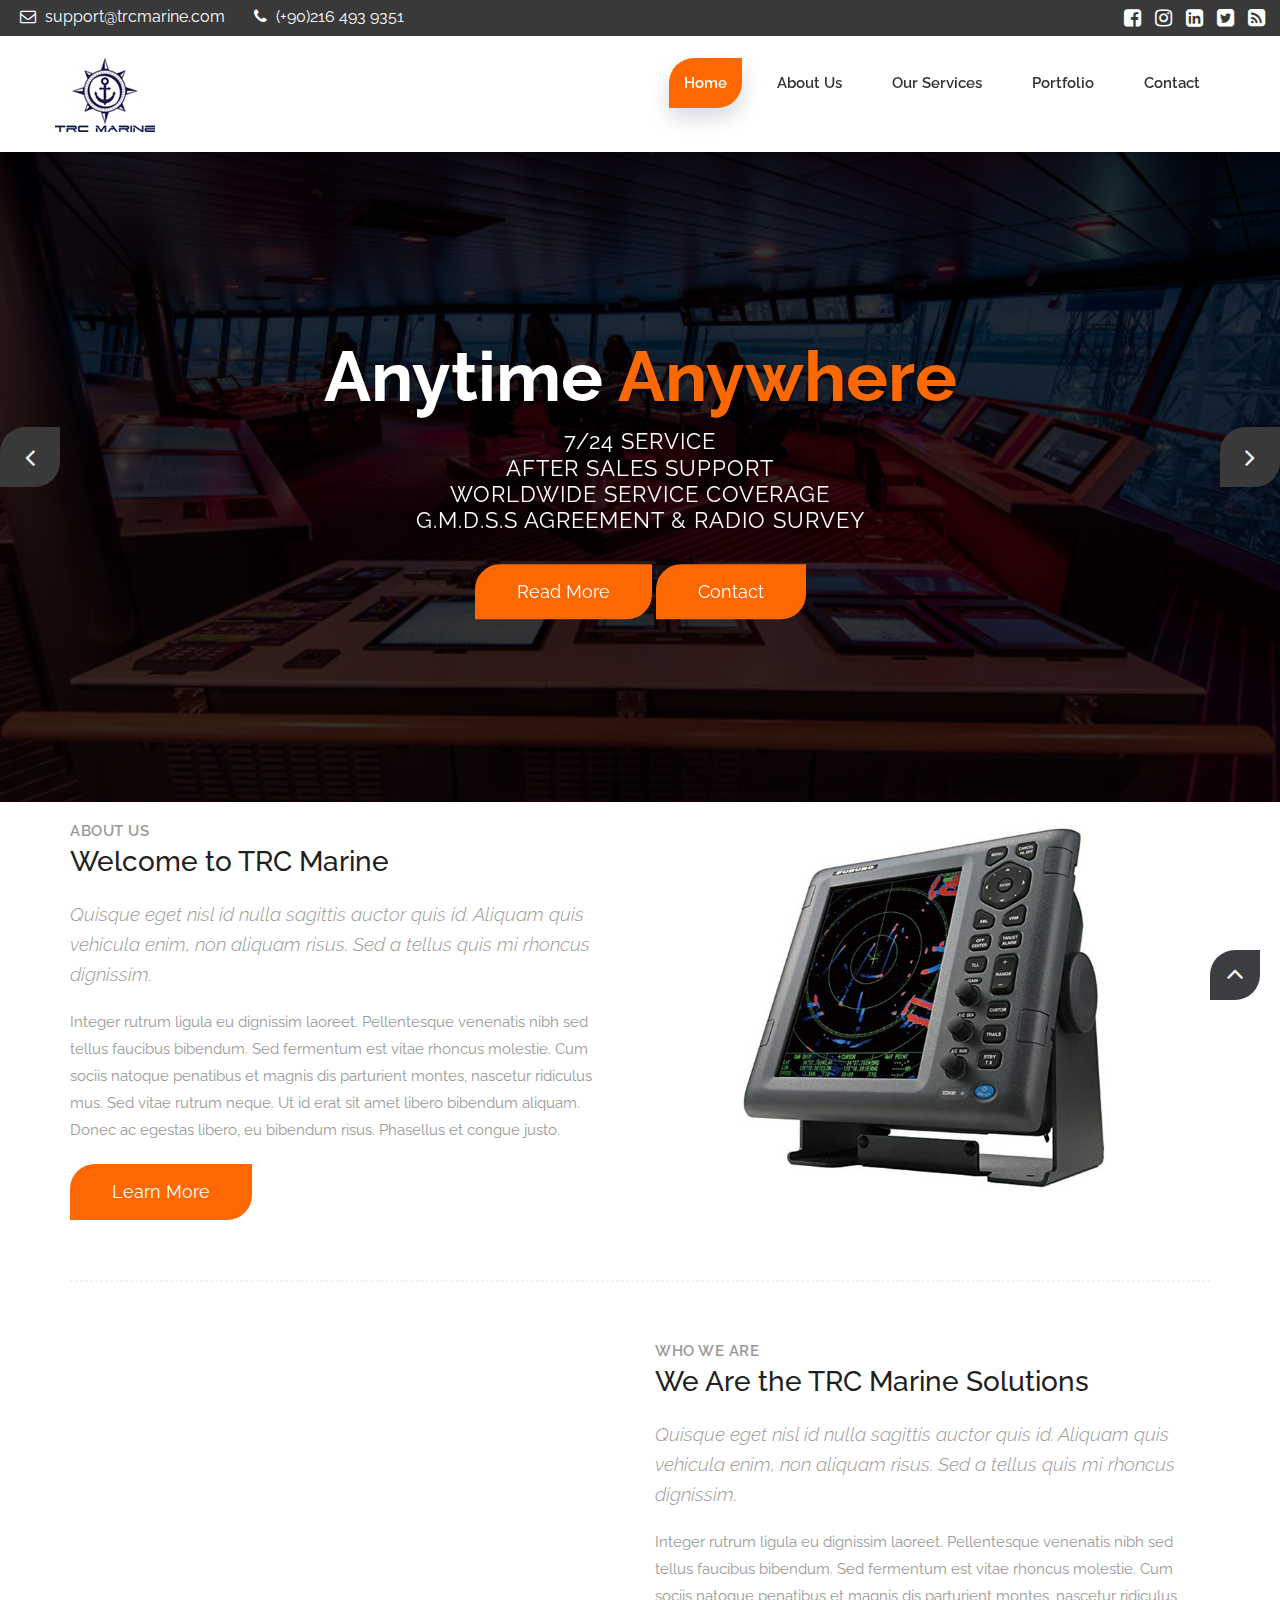
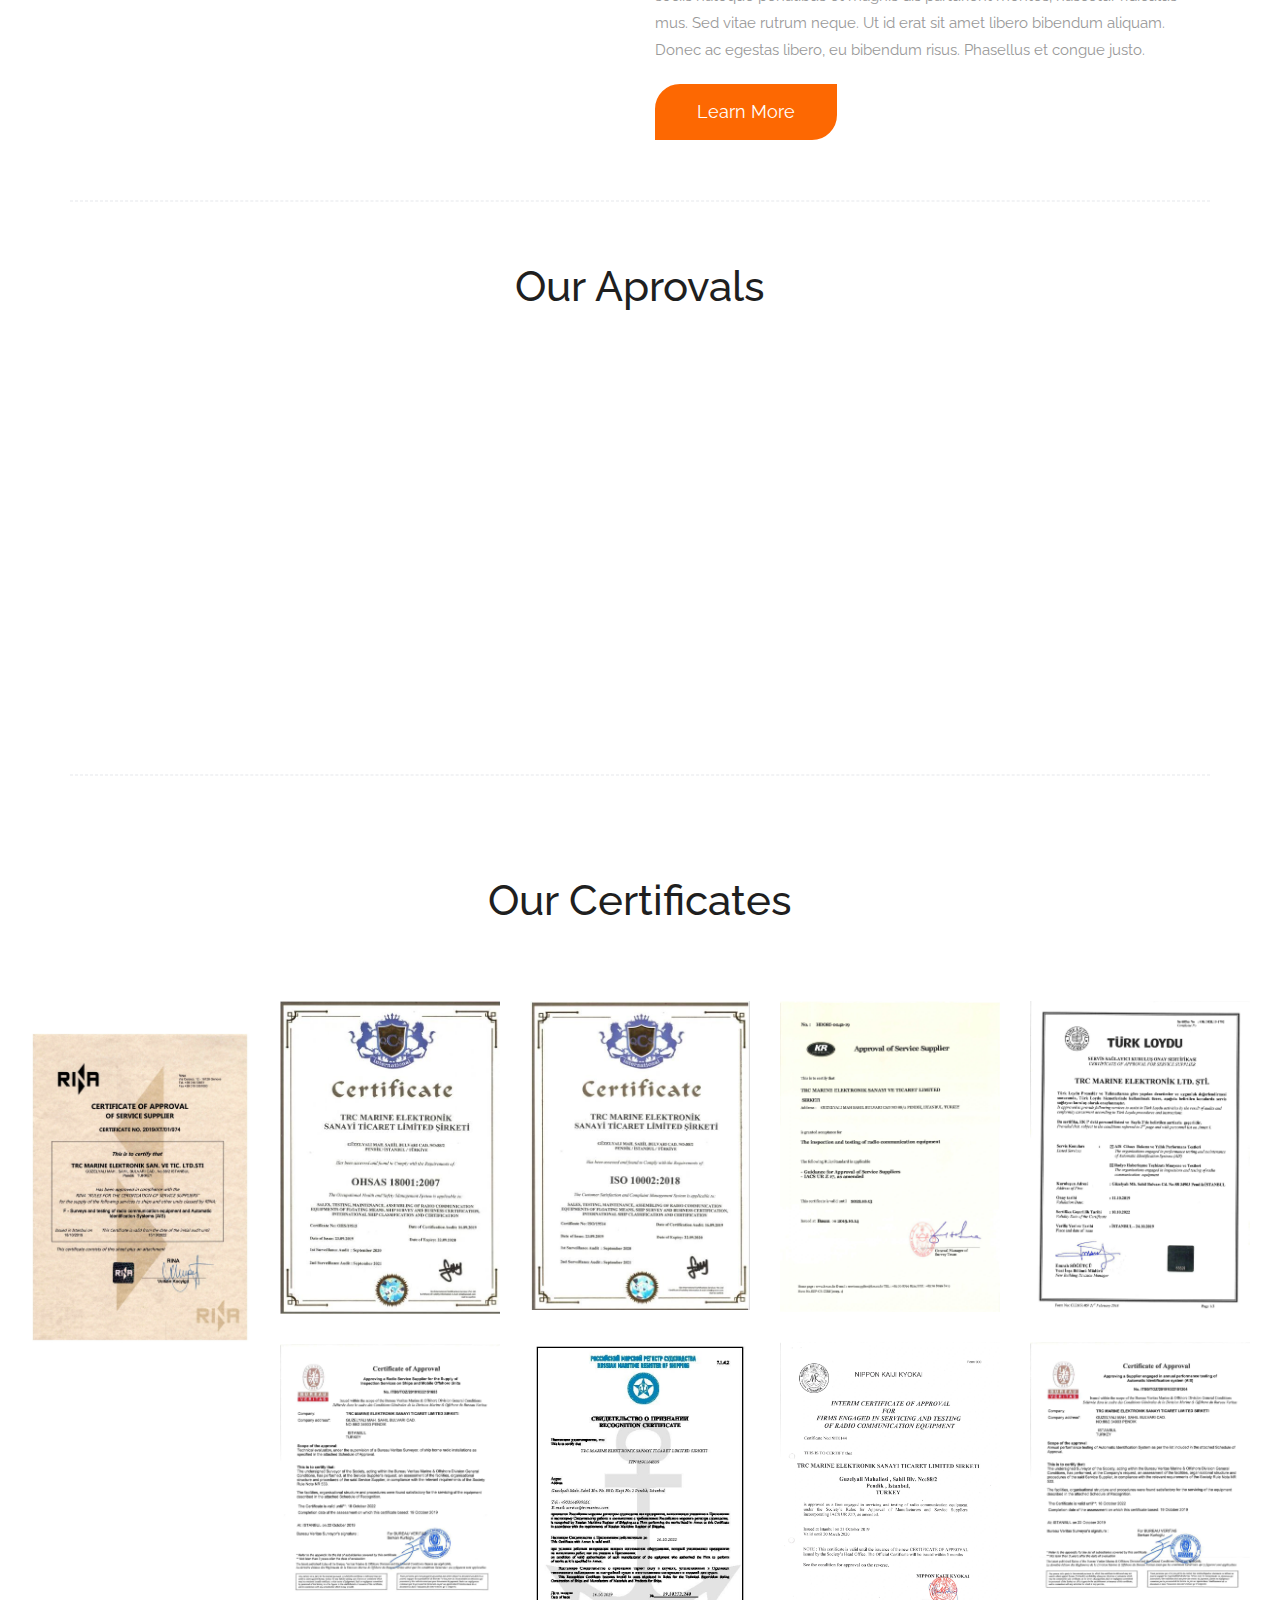
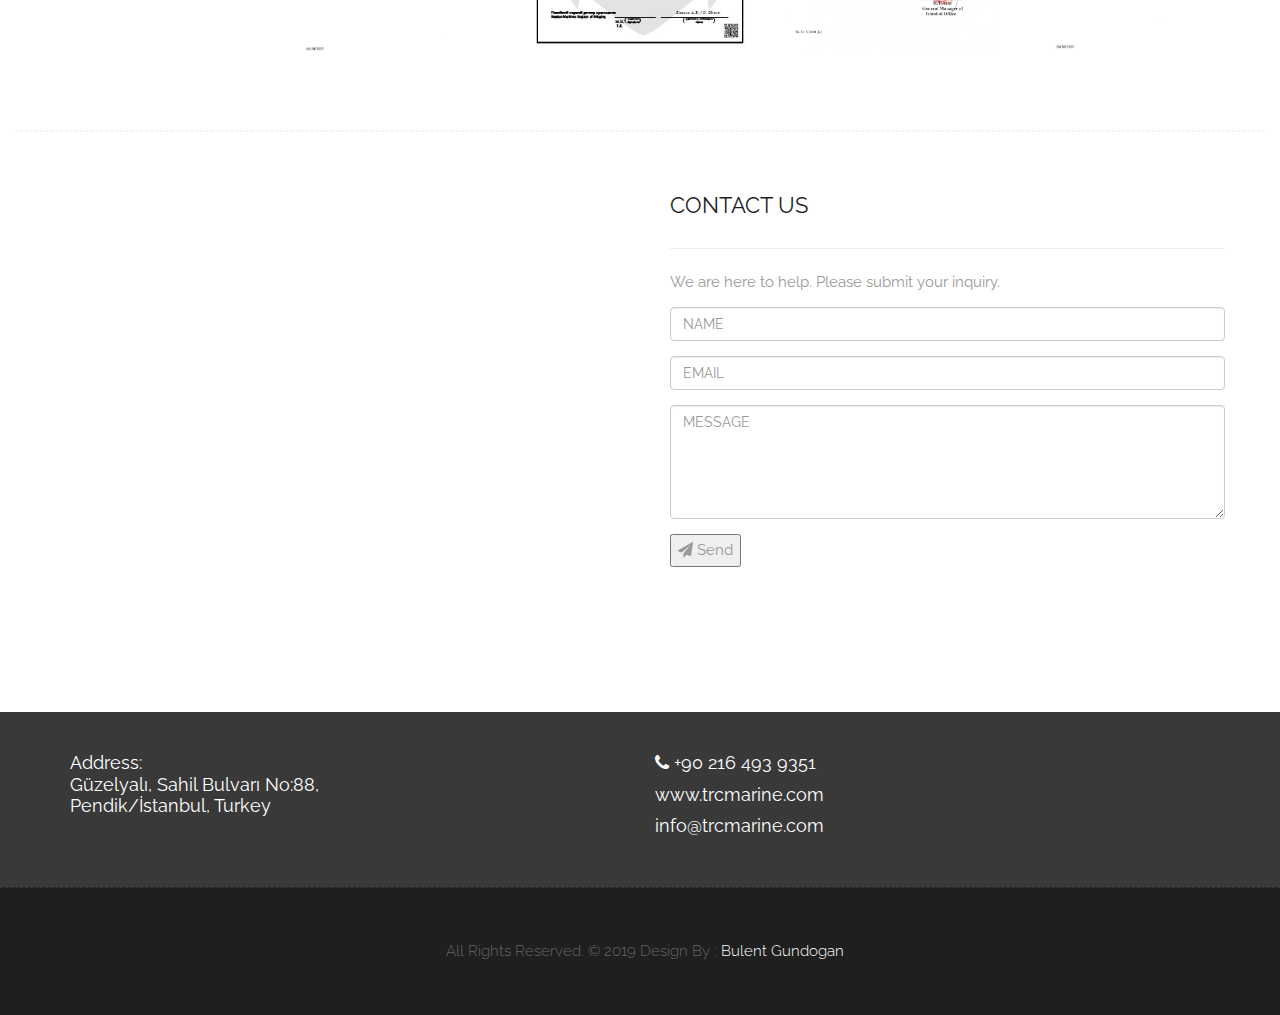
==== commit 3ba79e34: "Update index.html" ====
--- a/index.html
+++ b/index.html
@@ -320,20 +320,20 @@
 
             <div id="da-thumbs" class="da-thumbs portfolio">
                 <div class="post-media pitem item-w1 item-h1 cat1">
-                    <a href="images/certificates/iso1.jpg" data-rel="prettyPhoto[gal]">
+                    <a href="images/certificates/iso1.JPG" data-rel="prettyPhoto[gal]">
                         <img src="images/certificates/iso1.jpg" alt="" class="img-responsive">
                         <div></div>
                     </a>
                 </div>
                 <div class="post-media pitem item-w1 item-h1 cat2">
                     <a href="images/certificates/iso2.jpg" data-rel="prettyPhoto[gal]">
-                        <img src="images/certificates/iso2.jpg" alt="" class="img-responsive">
+                        <img src="images/certificates/iso2.JPG" alt="" class="img-responsive">
                         <div></div>
                     </a>
                 </div>
                 <div class="post-media pitem item-w1 item-h1 cat1">
                     <a href="images/certificates/iso3.jpg" data-rel="prettyPhoto[gal]">
-                        <img src="images/certificates/iso3.jpg" alt="" class="img-responsive">
+                        <img src="images/certificates/iso3.JPG" alt="" class="img-responsive">
                         <div></div>
                     </a>
                 </div>
@@ -494,4 +494,4 @@
     <script data-cfasync="false" src="js/form-submission-handler.js"></script>
 
 </body>
-</html>+</html>
